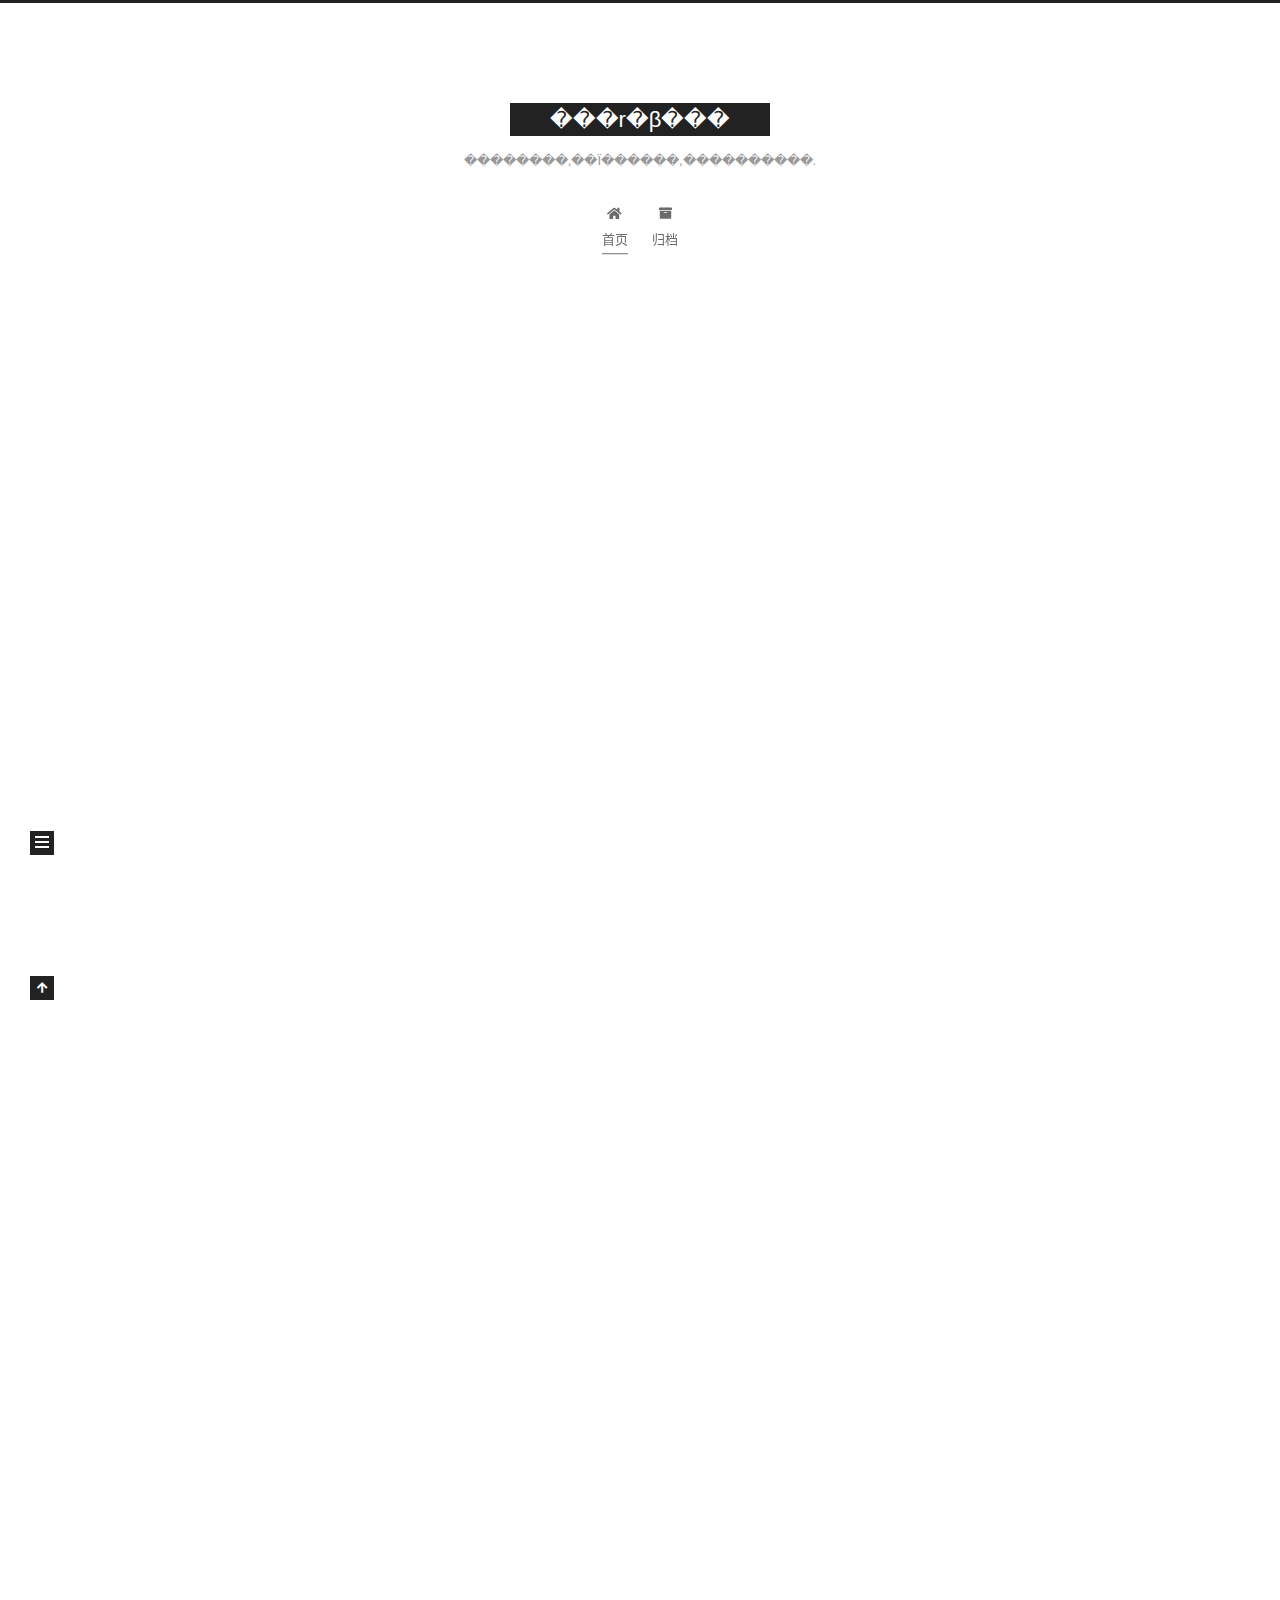
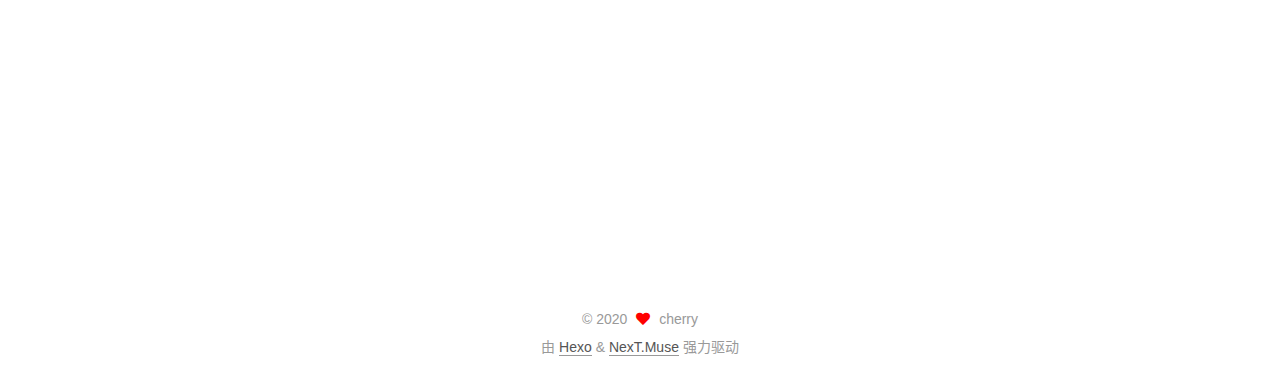
==== index.html @ 3ace40ff "Site updated: 2020-10-15 21:19:43" ====
<!DOCTYPE html>
<html lang="zh-CN">
<head>
  <meta charset="UTF-8">
<meta name="viewport" content="width=device-width, initial-scale=1, maximum-scale=2">
<meta name="theme-color" content="#222">
<meta name="generator" content="Hexo 5.2.0">
  <link rel="apple-touch-icon" sizes="180x180" href="/images/apple-touch-icon-next.png">
  <link rel="icon" type="image/png" sizes="32x32" href="/images/favicon-32x32-next.png">
  <link rel="icon" type="image/png" sizes="16x16" href="/images/favicon-16x16-next.png">
  <link rel="mask-icon" href="/images/logo.svg" color="#222">

<link rel="stylesheet" href="/css/main.css">


<link rel="stylesheet" href="/lib/font-awesome/css/all.min.css">

<script id="hexo-configurations">
    var NexT = window.NexT || {};
    var CONFIG = {"hostname":"example.com","root":"/","scheme":"Muse","version":"7.8.0","exturl":false,"sidebar":{"position":"left","display":"post","padding":18,"offset":12,"onmobile":false},"copycode":{"enable":false,"show_result":false,"style":null},"back2top":{"enable":true,"sidebar":false,"scrollpercent":false},"bookmark":{"enable":false,"color":"#222","save":"auto"},"fancybox":false,"mediumzoom":false,"lazyload":false,"pangu":false,"comments":{"style":"tabs","active":null,"storage":true,"lazyload":false,"nav":null},"algolia":{"hits":{"per_page":10},"labels":{"input_placeholder":"Search for Posts","hits_empty":"We didn't find any results for the search: ${query}","hits_stats":"${hits} results found in ${time} ms"}},"localsearch":{"enable":false,"trigger":"auto","top_n_per_article":1,"unescape":false,"preload":false},"motion":{"enable":true,"async":false,"transition":{"post_block":"fadeIn","post_header":"slideDownIn","post_body":"slideDownIn","coll_header":"slideLeftIn","sidebar":"slideUpIn"}}};
  </script>

  <meta name="description" content="Ը��������ʱ�ⲻ�ٿ�ή,������֮ʱ����һ��.">
<meta property="og:type" content="website">
<meta property="og:title" content="���r�β���">
<meta property="og:url" content="http://example.com/index.html">
<meta property="og:site_name" content="���r�β���">
<meta property="og:description" content="Ը��������ʱ�ⲻ�ٿ�ή,������֮ʱ����һ��.">
<meta property="og:locale" content="zh_CN">
<meta property="article:author" content="cherry">
<meta name="twitter:card" content="summary">

<link rel="canonical" href="http://example.com/">


<script id="page-configurations">
  // https://hexo.io/docs/variables.html
  CONFIG.page = {
    sidebar: "",
    isHome : true,
    isPost : false,
    lang   : 'zh-CN'
  };
</script>

  <title>���r�β���</title>
  






  <noscript>
  <style>
  .use-motion .brand,
  .use-motion .menu-item,
  .sidebar-inner,
  .use-motion .post-block,
  .use-motion .pagination,
  .use-motion .comments,
  .use-motion .post-header,
  .use-motion .post-body,
  .use-motion .collection-header { opacity: initial; }

  .use-motion .site-title,
  .use-motion .site-subtitle {
    opacity: initial;
    top: initial;
  }

  .use-motion .logo-line-before i { left: initial; }
  .use-motion .logo-line-after i { right: initial; }
  </style>
</noscript>

</head>

<body itemscope itemtype="http://schema.org/WebPage">
  <div class="container use-motion">
    <div class="headband"></div>

    <header class="header" itemscope itemtype="http://schema.org/WPHeader">
      <div class="header-inner"><div class="site-brand-container">
  <div class="site-nav-toggle">
    <div class="toggle" aria-label="切换导航栏">
      <span class="toggle-line toggle-line-first"></span>
      <span class="toggle-line toggle-line-middle"></span>
      <span class="toggle-line toggle-line-last"></span>
    </div>
  </div>

  <div class="site-meta">

    <a href="/" class="brand" rel="start">
      <span class="logo-line-before"><i></i></span>
      <h1 class="site-title">���r�β���</h1>
      <span class="logo-line-after"><i></i></span>
    </a>
      <p class="site-subtitle" itemprop="description">��������,��Ϊ������,����������.</p>
  </div>

  <div class="site-nav-right">
    <div class="toggle popup-trigger">
    </div>
  </div>
</div>




<nav class="site-nav">
  <ul id="menu" class="main-menu menu">
        <li class="menu-item menu-item-home">

    <a href="/" rel="section"><i class="fa fa-home fa-fw"></i>首页</a>

  </li>
        <li class="menu-item menu-item-archives">

    <a href="/archives/" rel="section"><i class="fa fa-archive fa-fw"></i>归档</a>

  </li>
  </ul>
</nav>




</div>
    </header>

    
  <div class="back-to-top">
    <i class="fa fa-arrow-up"></i>
    <span>0%</span>
  </div>


    <main class="main">
      <div class="main-inner">
        <div class="content-wrap">
          

          <div class="content index posts-expand">
            
      
  
  
  <article itemscope itemtype="http://schema.org/Article" class="post-block" lang="zh-CN">
    <link itemprop="mainEntityOfPage" href="http://example.com/2020/10/15/my-first-blog/">

    <span hidden itemprop="author" itemscope itemtype="http://schema.org/Person">
      <meta itemprop="image" content="/images/avatar.gif">
      <meta itemprop="name" content="cherry">
      <meta itemprop="description" content="Ը��������ʱ�ⲻ�ٿ�ή,������֮ʱ����һ��.">
    </span>

    <span hidden itemprop="publisher" itemscope itemtype="http://schema.org/Organization">
      <meta itemprop="name" content="���r�β���">
    </span>
      <header class="post-header">
        <h2 class="post-title" itemprop="name headline">
          
            <a href="/2020/10/15/my-first-blog/" class="post-title-link" itemprop="url">my first blog</a>
        </h2>

        <div class="post-meta">
            <span class="post-meta-item">
              <span class="post-meta-item-icon">
                <i class="far fa-calendar"></i>
              </span>
              <span class="post-meta-item-text">发表于</span>
              

              <time title="创建时间：2020-10-15 17:58:26 / 修改时间：18:12:22" itemprop="dateCreated datePublished" datetime="2020-10-15T17:58:26+08:00">2020-10-15</time>
            </span>

          

        </div>
      </header>

    
    
    
    <div class="post-body" itemprop="articleBody">

      
          <p>第一章<br>内容</p>
<p>第二章<br>内容</p>

      
    </div>

    
    
    
      <footer class="post-footer">
        <div class="post-eof"></div>
      </footer>
  </article>
  
  
  

      
  
  
  <article itemscope itemtype="http://schema.org/Article" class="post-block" lang="zh-CN">
    <link itemprop="mainEntityOfPage" href="http://example.com/2020/10/15/hello-world/">

    <span hidden itemprop="author" itemscope itemtype="http://schema.org/Person">
      <meta itemprop="image" content="/images/avatar.gif">
      <meta itemprop="name" content="cherry">
      <meta itemprop="description" content="Ը��������ʱ�ⲻ�ٿ�ή,������֮ʱ����һ��.">
    </span>

    <span hidden itemprop="publisher" itemscope itemtype="http://schema.org/Organization">
      <meta itemprop="name" content="���r�β���">
    </span>
      <header class="post-header">
        <h2 class="post-title" itemprop="name headline">
          
            <a href="/2020/10/15/hello-world/" class="post-title-link" itemprop="url">Hello World</a>
        </h2>

        <div class="post-meta">
            <span class="post-meta-item">
              <span class="post-meta-item-icon">
                <i class="far fa-calendar"></i>
              </span>
              <span class="post-meta-item-text">发表于</span>

              <time title="创建时间：2020-10-15 17:51:59" itemprop="dateCreated datePublished" datetime="2020-10-15T17:51:59+08:00">2020-10-15</time>
            </span>

          

        </div>
      </header>

    
    
    
    <div class="post-body" itemprop="articleBody">

      
          <p>Welcome to <a target="_blank" rel="noopener" href="https://hexo.io/">Hexo</a>! This is your very first post. Check <a target="_blank" rel="noopener" href="https://hexo.io/docs/">documentation</a> for more info. If you get any problems when using Hexo, you can find the answer in <a target="_blank" rel="noopener" href="https://hexo.io/docs/troubleshooting.html">troubleshooting</a> or you can ask me on <a target="_blank" rel="noopener" href="https://github.com/hexojs/hexo/issues">GitHub</a>.</p>
<h2 id="Quick-Start"><a href="#Quick-Start" class="headerlink" title="Quick Start"></a>Quick Start</h2><h3 id="Create-a-new-post"><a href="#Create-a-new-post" class="headerlink" title="Create a new post"></a>Create a new post</h3><figure class="highlight bash"><table><tr><td class="gutter"><pre><span class="line">1</span><br></pre></td><td class="code"><pre><span class="line">$ hexo new <span class="string">&quot;My New Post&quot;</span></span><br></pre></td></tr></table></figure>

<p>More info: <a target="_blank" rel="noopener" href="https://hexo.io/docs/writing.html">Writing</a></p>
<h3 id="Run-server"><a href="#Run-server" class="headerlink" title="Run server"></a>Run server</h3><figure class="highlight bash"><table><tr><td class="gutter"><pre><span class="line">1</span><br></pre></td><td class="code"><pre><span class="line">$ hexo server</span><br></pre></td></tr></table></figure>

<p>More info: <a target="_blank" rel="noopener" href="https://hexo.io/docs/server.html">Server</a></p>
<h3 id="Generate-static-files"><a href="#Generate-static-files" class="headerlink" title="Generate static files"></a>Generate static files</h3><figure class="highlight bash"><table><tr><td class="gutter"><pre><span class="line">1</span><br></pre></td><td class="code"><pre><span class="line">$ hexo generate</span><br></pre></td></tr></table></figure>

<p>More info: <a target="_blank" rel="noopener" href="https://hexo.io/docs/generating.html">Generating</a></p>
<h3 id="Deploy-to-remote-sites"><a href="#Deploy-to-remote-sites" class="headerlink" title="Deploy to remote sites"></a>Deploy to remote sites</h3><figure class="highlight bash"><table><tr><td class="gutter"><pre><span class="line">1</span><br></pre></td><td class="code"><pre><span class="line">$ hexo deploy</span><br></pre></td></tr></table></figure>

<p>More info: <a target="_blank" rel="noopener" href="https://hexo.io/docs/one-command-deployment.html">Deployment</a></p>

      
    </div>

    
    
    
      <footer class="post-footer">
        <div class="post-eof"></div>
      </footer>
  </article>
  
  
  


  



          </div>
          

<script>
  window.addEventListener('tabs:register', () => {
    let { activeClass } = CONFIG.comments;
    if (CONFIG.comments.storage) {
      activeClass = localStorage.getItem('comments_active') || activeClass;
    }
    if (activeClass) {
      let activeTab = document.querySelector(`a[href="#comment-${activeClass}"]`);
      if (activeTab) {
        activeTab.click();
      }
    }
  });
  if (CONFIG.comments.storage) {
    window.addEventListener('tabs:click', event => {
      if (!event.target.matches('.tabs-comment .tab-content .tab-pane')) return;
      let commentClass = event.target.classList[1];
      localStorage.setItem('comments_active', commentClass);
    });
  }
</script>

        </div>
          
  
  <div class="toggle sidebar-toggle">
    <span class="toggle-line toggle-line-first"></span>
    <span class="toggle-line toggle-line-middle"></span>
    <span class="toggle-line toggle-line-last"></span>
  </div>

  <aside class="sidebar">
    <div class="sidebar-inner">

      <ul class="sidebar-nav motion-element">
        <li class="sidebar-nav-toc">
          文章目录
        </li>
        <li class="sidebar-nav-overview">
          站点概览
        </li>
      </ul>

      <!--noindex-->
      <div class="post-toc-wrap sidebar-panel">
      </div>
      <!--/noindex-->

      <div class="site-overview-wrap sidebar-panel">
        <div class="site-author motion-element" itemprop="author" itemscope itemtype="http://schema.org/Person">
  <p class="site-author-name" itemprop="name">cherry</p>
  <div class="site-description" itemprop="description">Ը��������ʱ�ⲻ�ٿ�ή,������֮ʱ����һ��.</div>
</div>
<div class="site-state-wrap motion-element">
  <nav class="site-state">
      <div class="site-state-item site-state-posts">
          <a href="/archives/">
        
          <span class="site-state-item-count">2</span>
          <span class="site-state-item-name">日志</span>
        </a>
      </div>
  </nav>
</div>



      </div>

    </div>
  </aside>
  <div id="sidebar-dimmer"></div>


      </div>
    </main>

    <footer class="footer">
      <div class="footer-inner">
        

        

<div class="copyright">
  
  &copy; 
  <span itemprop="copyrightYear">2020</span>
  <span class="with-love">
    <i class="fa fa-heart"></i>
  </span>
  <span class="author" itemprop="copyrightHolder">cherry</span>
</div>
  <div class="powered-by">由 <a href="https://hexo.io/" class="theme-link" rel="noopener" target="_blank">Hexo</a> & <a href="https://muse.theme-next.org/" class="theme-link" rel="noopener" target="_blank">NexT.Muse</a> 强力驱动
  </div>

        








      </div>
    </footer>
  </div>

  
  <script src="/lib/anime.min.js"></script>
  <script src="/lib/velocity/velocity.min.js"></script>
  <script src="/lib/velocity/velocity.ui.min.js"></script>

<script src="/js/utils.js"></script>

<script src="/js/motion.js"></script>


<script src="/js/schemes/muse.js"></script>


<script src="/js/next-boot.js"></script>




  















  

  

</body>
</html>
---- css/main.css ----
:root {
  --body-bg-color: #fff;
  --content-bg-color: #fff;
  --card-bg-color: #f5f5f5;
  --text-color: #555;
  --blockquote-color: #666;
  --link-color: #555;
  --link-hover-color: #222;
  --brand-color: #fff;
  --brand-hover-color: #fff;
  --table-row-odd-bg-color: #f9f9f9;
  --table-row-hover-bg-color: #f5f5f5;
  --menu-item-bg-color: #f5f5f5;
  --btn-default-bg: #222;
  --btn-default-color: #fff;
  --btn-default-border-color: #222;
  --btn-default-hover-bg: #fff;
  --btn-default-hover-color: #222;
  --btn-default-hover-border-color: #222;
}
html {
  line-height: 1.15; /* 1 */
  -webkit-text-size-adjust: 100%; /* 2 */
}
body {
  margin: 0;
}
main {
  display: block;
}
h1 {
  font-size: 2em;
  margin: 0.67em 0;
}
hr {
  box-sizing: content-box; /* 1 */
  height: 0; /* 1 */
  overflow: visible; /* 2 */
}
pre {
  font-family: monospace, monospace; /* 1 */
  font-size: 1em; /* 2 */
}
a {
  background: transparent;
}
abbr[title] {
  border-bottom: none; /* 1 */
  text-decoration: underline; /* 2 */
  text-decoration: underline dotted; /* 2 */
}
b,
strong {
  font-weight: bolder;
}
code,
kbd,
samp {
  font-family: monospace, monospace; /* 1 */
  font-size: 1em; /* 2 */
}
small {
  font-size: 80%;
}
sub,
sup {
  font-size: 75%;
  line-height: 0;
  position: relative;
  vertical-align: baseline;
}
sub {
  bottom: -0.25em;
}
sup {
  top: -0.5em;
}
img {
  border-style: none;
}
button,
input,
optgroup,
select,
textarea {
  font-family: inherit; /* 1 */
  font-size: 100%; /* 1 */
  line-height: 1.15; /* 1 */
  margin: 0; /* 2 */
}
button,
input {
/* 1 */
  overflow: visible;
}
button,
select {
/* 1 */
  text-transform: none;
}
button,
[type='button'],
[type='reset'],
[type='submit'] {
  -webkit-appearance: button;
}
button::-moz-focus-inner,
[type='button']::-moz-focus-inner,
[type='reset']::-moz-focus-inner,
[type='submit']::-moz-focus-inner {
  border-style: none;
  padding: 0;
}
button:-moz-focusring,
[type='button']:-moz-focusring,
[type='reset']:-moz-focusring,
[type='submit']:-moz-focusring {
  outline: 1px dotted ButtonText;
}
fieldset {
  padding: 0.35em 0.75em 0.625em;
}
legend {
  box-sizing: border-box; /* 1 */
  color: inherit; /* 2 */
  display: table; /* 1 */
  max-width: 100%; /* 1 */
  padding: 0; /* 3 */
  white-space: normal; /* 1 */
}
progress {
  vertical-align: baseline;
}
textarea {
  overflow: auto;
}
[type='checkbox'],
[type='radio'] {
  box-sizing: border-box; /* 1 */
  padding: 0; /* 2 */
}
[type='number']::-webkit-inner-spin-button,
[type='number']::-webkit-outer-spin-button {
  height: auto;
}
[type='search'] {
  outline-offset: -2px; /* 2 */
  -webkit-appearance: textfield; /* 1 */
}
[type='search']::-webkit-search-decoration {
  -webkit-appearance: none;
}
::-webkit-file-upload-button {
  font: inherit; /* 2 */
  -webkit-appearance: button; /* 1 */
}
details {
  display: block;
}
summary {
  display: list-item;
}
template {
  display: none;
}
[hidden] {
  display: none;
}
::selection {
  background: #262a30;
  color: #eee;
}
html,
body {
  height: 100%;
}
body {
  background: var(--body-bg-color);
  color: var(--text-color);
  font-family: 'Lato', "PingFang SC", "Microsoft YaHei", sans-serif;
  font-size: 1em;
  line-height: 2;
}
@media (max-width: 991px) {
  body {
    padding-left: 0 !important;
    padding-right: 0 !important;
  }
}
h1,
h2,
h3,
h4,
h5,
h6 {
  font-family: 'Lato', "PingFang SC", "Microsoft YaHei", sans-serif;
  font-weight: bold;
  line-height: 1.5;
  margin: 20px 0 15px;
}
h1 {
  font-size: 1.5em;
}
h2 {
  font-size: 1.375em;
}
h3 {
  font-size: 1.25em;
}
h4 {
  font-size: 1.125em;
}
h5 {
  font-size: 1em;
}
h6 {
  font-size: 0.875em;
}
p {
  margin: 0 0 20px 0;
}
a,
span.exturl {
  border-bottom: 1px solid #999;
  color: var(--link-color);
  outline: 0;
  text-decoration: none;
  overflow-wrap: break-word;
  word-wrap: break-word;
  cursor: pointer;
}
a:hover,
span.exturl:hover {
  border-bottom-color: var(--link-hover-color);
  color: var(--link-hover-color);
}
iframe,
img,
video {
  display: block;
  margin-left: auto;
  margin-right: auto;
  max-width: 100%;
}
hr {
  background-image: repeating-linear-gradient(-45deg, #ddd, #ddd 4px, transparent 4px, transparent 8px);
  border: 0;
  height: 3px;
  margin: 40px 0;
}
blockquote {
  border-left: 4px solid #ddd;
  color: var(--blockquote-color);
  margin: 0;
  padding: 0 15px;
}
blockquote cite::before {
  content: '-';
  padding: 0 5px;
}
dt {
  font-weight: bold;
}
dd {
  margin: 0;
  padding: 0;
}
kbd {
  background-color: #f5f5f5;
  background-image: linear-gradient(#eee, #fff, #eee);
  border: 1px solid #ccc;
  border-radius: 0.2em;
  box-shadow: 0.1em 0.1em 0.2em rgba(0,0,0,0.1);
  color: #555;
  font-family: inherit;
  padding: 0.1em 0.3em;
  white-space: nowrap;
}
.table-container {
  overflow: auto;
}
table {
  border-collapse: collapse;
  border-spacing: 0;
  font-size: 0.875em;
  margin: 0 0 20px 0;
  width: 100%;
}
tbody tr:nth-of-type(odd) {
  background: var(--table-row-odd-bg-color);
}
tbody tr:hover {
  background: var(--table-row-hover-bg-color);
}
caption,
th,
td {
  font-weight: normal;
  padding: 8px;
  vertical-align: middle;
}
th,
td {
  border: 1px solid #ddd;
  border-bottom: 3px solid #ddd;
}
th {
  font-weight: 700;
  padding-bottom: 10px;
}
td {
  border-bottom-width: 1px;
}
.btn {
  background: var(--btn-default-bg);
  border: 2px solid var(--btn-default-border-color);
  border-radius: 0;
  color: var(--btn-default-color);
  display: inline-block;
  font-size: 0.875em;
  line-height: 2;
  padding: 0 20px;
  text-decoration: none;
  transition-property: background-color;
  transition-delay: 0s;
  transition-duration: 0.2s;
  transition-timing-function: ease-in-out;
}
.btn:hover {
  background: var(--btn-default-hover-bg);
  border-color: var(--btn-default-hover-border-color);
  color: var(--btn-default-hover-color);
}
.btn + .btn {
  margin: 0 0 8px 8px;
}
.btn .fa-fw {
  text-align: left;
  width: 1.285714285714286em;
}
.toggle {
  line-height: 0;
}
.toggle .toggle-line {
  background: #fff;
  display: inline-block;
  height: 2px;
  left: 0;
  position: relative;
  top: 0;
  transition: all 0.4s;
  vertical-align: top;
  width: 100%;
}
.toggle .toggle-line:not(:first-child) {
  margin-top: 3px;
}
.toggle.toggle-arrow .toggle-line-first {
  left: 50%;
  top: 2px;
  transform: rotate(45deg);
  width: 50%;
}
.toggle.toggle-arrow .toggle-line-middle {
  left: 2px;
  width: 90%;
}
.toggle.toggle-arrow .toggle-line-last {
  left: 50%;
  top: -2px;
  transform: rotate(-45deg);
  width: 50%;
}
.toggle.toggle-close .toggle-line-first {
  transform: rotate(-45deg);
  top: 5px;
}
.toggle.toggle-close .toggle-line-middle {
  opacity: 0;
}
.toggle.toggle-close .toggle-line-last {
  transform: rotate(45deg);
  top: -5px;
}
.highlight,
pre {
  background: #f7f7f7;
  color: #4d4d4c;
  line-height: 1.6;
  margin: 0 auto 20px;
}
pre,
code {
  font-family: consolas, Menlo, monospace, "PingFang SC", "Microsoft YaHei";
}
code {
  background: #eee;
  border-radius: 3px;
  color: #555;
  padding: 2px 4px;
  overflow-wrap: break-word;
  word-wrap: break-word;
}
.highlight *::selection {
  background: #d6d6d6;
}
.highlight pre {
  border: 0;
  margin: 0;
  padding: 10px 0;
}
.highlight table {
  border: 0;
  margin: 0;
  width: auto;
}
.highlight td {
  border: 0;
  padding: 0;
}
.highlight figcaption {
  background: #eff2f3;
  color: #4d4d4c;
  display: flex;
  font-size: 0.875em;
  justify-content: space-between;
  line-height: 1.2;
  padding: 0.5em;
}
.highlight figcaption a {
  color: #4d4d4c;
}
.highlight figcaption a:hover {
  border-bottom-color: #4d4d4c;
}
.highlight .gutter {
  -moz-user-select: none;
  -ms-user-select: none;
  -webkit-user-select: none;
  user-select: none;
}
.highlight .gutter pre {
  background: #eff2f3;
  color: #869194;
  padding-left: 10px;
  padding-right: 10px;
  text-align: right;
}
.highlight .code pre {
  background: #f7f7f7;
  padding-left: 10px;
  width: 100%;
}
.gist table {
  width: auto;
}
.gist table td {
  border: 0;
}
pre {
  overflow: auto;
  padding: 10px;
}
pre code {
  background: none;
  color: #4d4d4c;
  font-size: 0.875em;
  padding: 0;
  text-shadow: none;
}
pre .deletion {
  background: #fdd;
}
pre .addition {
  background: #dfd;
}
pre .meta {
  color: #eab700;
  -moz-user-select: none;
  -ms-user-select: none;
  -webkit-user-select: none;
  user-select: none;
}
pre .comment {
  color: #8e908c;
}
pre .variable,
pre .attribute,
pre .tag,
pre .name,
pre .regexp,
pre .ruby .constant,
pre .xml .tag .title,
pre .xml .pi,
pre .xml .doctype,
pre .html .doctype,
pre .css .id,
pre .css .class,
pre .css .pseudo {
  color: #c82829;
}
pre .number,
pre .preprocessor,
pre .built_in,
pre .builtin-name,
pre .literal,
pre .params,
pre .constant,
pre .command {
  color: #f5871f;
}
pre .ruby .class .title,
pre .css .rules .attribute,
pre .string,
pre .symbol,
pre .value,
pre .inheritance,
pre .header,
pre .ruby .symbol,
pre .xml .cdata,
pre .special,
pre .formula {
  color: #718c00;
}
pre .title,
pre .css .hexcolor {
  color: #3e999f;
}
pre .function,
pre .python .decorator,
pre .python .title,
pre .ruby .function .title,
pre .ruby .title .keyword,
pre .perl .sub,
pre .javascript .title,
pre .coffeescript .title {
  color: #4271ae;
}
pre .keyword,
pre .javascript .function {
  color: #8959a8;
}
.blockquote-center {
  border-left: none;
  margin: 40px 0;
  padding: 0;
  position: relative;
  text-align: center;
}
.blockquote-center .fa {
  display: block;
  opacity: 0.6;
  position: absolute;
  width: 100%;
}
.blockquote-center .fa-quote-left {
  border-top: 1px solid #ccc;
  text-align: left;
  top: -20px;
}
.blockquote-center .fa-quote-right {
  border-bottom: 1px solid #ccc;
  text-align: right;
  bottom: -20px;
}
.blockquote-center p,
.blockquote-center div {
  text-align: center;
}
.post-body .group-picture img {
  margin: 0 auto;
  padding: 0 3px;
}
.group-picture-row {
  margin-bottom: 6px;
  overflow: hidden;
}
.group-picture-column {
  float: left;
  margin-bottom: 10px;
}
.post-body .label {
  color: #555;
  display: inline;
  padding: 0 2px;
}
.post-body .label.default {
  background: #f0f0f0;
}
.post-body .label.primary {
  background: #efe6f7;
}
.post-body .label.info {
  background: #e5f2f8;
}
.post-body .label.success {
  background: #e7f4e9;
}
.post-body .label.warning {
  background: #fcf6e1;
}
.post-body .label.danger {
  background: #fae8eb;
}
.post-body .tabs {
  margin-bottom: 20px;
}
.post-body .tabs,
.tabs-comment {
  display: block;
  padding-top: 10px;
  position: relative;
}
.post-body .tabs ul.nav-tabs,
.tabs-comment ul.nav-tabs {
  display: flex;
  flex-wrap: wrap;
  margin: 0;
  margin-bottom: -1px;
  padding: 0;
}
@media (max-width: 413px) {
  .post-body .tabs ul.nav-tabs,
  .tabs-comment ul.nav-tabs {
    display: block;
    margin-bottom: 5px;
  }
}
.post-body .tabs ul.nav-tabs li.tab,
.tabs-comment ul.nav-tabs li.tab {
  border-bottom: 1px solid #ddd;
  border-left: 1px solid transparent;
  border-right: 1px solid transparent;
  border-top: 3px solid transparent;
  flex-grow: 1;
  list-style-type: none;
  border-radius: 0 0 0 0;
}
@media (max-width: 413px) {
  .post-body .tabs ul.nav-tabs li.tab,
  .tabs-comment ul.nav-tabs li.tab {
    border-bottom: 1px solid transparent;
    border-left: 3px solid transparent;
    border-right: 1px solid transparent;
    border-top: 1px solid transparent;
  }
}
@media (max-width: 413px) {
  .post-body .tabs ul.nav-tabs li.tab,
  .tabs-comment ul.nav-tabs li.tab {
    border-radius: 0;
  }
}
.post-body .tabs ul.nav-tabs li.tab a,
.tabs-comment ul.nav-tabs li.tab a {
  border-bottom: initial;
  display: block;
  line-height: 1.8;
  outline: 0;
  padding: 0.25em 0.75em;
  text-align: center;
  transition-delay: 0s;
  transition-duration: 0.2s;
  transition-timing-function: ease-out;
}
.post-body .tabs ul.nav-tabs li.tab a i,
.tabs-comment ul.nav-tabs li.tab a i {
  width: 1.285714285714286em;
}
.post-body .tabs ul.nav-tabs li.tab.active,
.tabs-comment ul.nav-tabs li.tab.active {
  border-bottom: 1px solid transparent;
  border-left: 1px solid #ddd;
  border-right: 1px solid #ddd;
  border-top: 3px solid #fc6423;
}
@media (max-width: 413px) {
  .post-body .tabs ul.nav-tabs li.tab.active,
  .tabs-comment ul.nav-tabs li.tab.active {
    border-bottom: 1px solid #ddd;
    border-left: 3px solid #fc6423;
    border-right: 1px solid #ddd;
    border-top: 1px solid #ddd;
  }
}
.post-body .tabs ul.nav-tabs li.tab.active a,
.tabs-comment ul.nav-tabs li.tab.active a {
  color: var(--link-color);
  cursor: default;
}
.post-body .tabs .tab-content .tab-pane,
.tabs-comment .tab-content .tab-pane {
  border: 1px solid #ddd;
  border-top: 0;
  padding: 20px 20px 0 20px;
  border-radius: 0;
}
.post-body .tabs .tab-content .tab-pane:not(.active),
.tabs-comment .tab-content .tab-pane:not(.active) {
  display: none;
}
.post-body .tabs .tab-content .tab-pane.active,
.tabs-comment .tab-content .tab-pane.active {
  display: block;
}
.post-body .tabs .tab-content .tab-pane.active:nth-of-type(1),
.tabs-comment .tab-content .tab-pane.active:nth-of-type(1) {
  border-radius: 0 0 0 0;
}
@media (max-width: 413px) {
  .post-body .tabs .tab-content .tab-pane.active:nth-of-type(1),
  .tabs-comment .tab-content .tab-pane.active:nth-of-type(1) {
    border-radius: 0;
  }
}
.post-body .note {
  border-radius: 3px;
  margin-bottom: 20px;
  padding: 1em;
  position: relative;
  border: 1px solid #eee;
  border-left-width: 5px;
}
.post-body .note h2,
.post-body .note h3,
.post-body .note h4,
.post-body .note h5,
.post-body .note h6 {
  margin-top: 0;
  border-bottom: initial;
  margin-bottom: 0;
  padding-top: 0;
}
.post-body .note p:first-child,
.post-body .note ul:first-child,
.post-body .note ol:first-child,
.post-body .note table:first-child,
.post-body .note pre:first-child,
.post-body .note blockquote:first-child,
.post-body .note img:first-child {
  margin-top: 0;
}
.post-body .note p:last-child,
.post-body .note ul:last-child,
.post-body .note ol:last-child,
.post-body .note table:last-child,
.post-body .note pre:last-child,
.post-body .note blockquote:last-child,
.post-body .note img:last-child {
  margin-bottom: 0;
}
.post-body .note.default {
  border-left-color: #777;
}
.post-body .note.default h2,
.post-body .note.default h3,
.post-body .note.default h4,
.post-body .note.default h5,
.post-body .note.default h6 {
  color: #777;
}
.post-body .note.primary {
  border-left-color: #6f42c1;
}
.post-body .note.primary h2,
.post-body .note.primary h3,
.post-body .note.primary h4,
.post-body .note.primary h5,
.post-body .note.primary h6 {
  color: #6f42c1;
}
.post-body .note.info {
  border-left-color: #428bca;
}
.post-body .note.info h2,
.post-body .note.info h3,
.post-body .note.info h4,
.post-body .note.info h5,
.post-body .note.info h6 {
  color: #428bca;
}
.post-body .note.success {
  border-left-color: #5cb85c;
}
.post-body .note.success h2,
.post-body .note.success h3,
.post-body .note.success h4,
.post-body .note.success h5,
.post-body .note.success h6 {
  color: #5cb85c;
}
.post-body .note.warning {
  border-left-color: #f0ad4e;
}
.post-body .note.warning h2,
.post-body .note.warning h3,
.post-body .note.warning h4,
.post-body .note.warning h5,
.post-body .note.warning h6 {
  color: #f0ad4e;
}
.post-body .note.danger {
  border-left-color: #d9534f;
}
.post-body .note.danger h2,
.post-body .note.danger h3,
.post-body .note.danger h4,
.post-body .note.danger h5,
.post-body .note.danger h6 {
  color: #d9534f;
}
.pagination .prev,
.pagination .next,
.pagination .page-number,
.pagination .space {
  display: inline-block;
  margin: 0 10px;
  padding: 0 11px;
  position: relative;
  top: -1px;
}
@media (max-width: 767px) {
  .pagination .prev,
  .pagination .next,
  .pagination .page-number,
  .pagination .space {
    margin: 0 5px;
  }
}
.pagination {
  border-top: 1px solid #eee;
  margin: 120px 0 0;
  text-align: center;
}
.pagination .prev,
.pagination .next,
.pagination .page-number {
  border-bottom: 0;
  border-top: 1px solid #eee;
  transition-property: border-color;
  transition-delay: 0s;
  transition-duration: 0.2s;
  transition-timing-function: ease-in-out;
}
.pagination .prev:hover,
.pagination .next:hover,
.pagination .page-number:hover {
  border-top-color: #222;
}
.pagination .space {
  margin: 0;
  padding: 0;
}
.pagination .prev {
  margin-left: 0;
}
.pagination .next {
  margin-right: 0;
}
.pagination .page-number.current {
  background: #ccc;
  border-top-color: #ccc;
  color: #fff;
}
@media (max-width: 767px) {
  .pagination {
    border-top: none;
  }
  .pagination .prev,
  .pagination .next,
  .pagination .page-number {
    border-bottom: 1px solid #eee;
    border-top: 0;
    margin-bottom: 10px;
    padding: 0 10px;
  }
  .pagination .prev:hover,
  .pagination .next:hover,
  .pagination .page-number:hover {
    border-bottom-color: #222;
  }
}
.comments {
  margin-top: 60px;
  overflow: hidden;
}
.comment-button-group {
  display: flex;
  flex-wrap: wrap-reverse;
  justify-content: center;
  margin: 1em 0;
}
.comment-button-group .comment-button {
  margin: 0.1em 0.2em;
}
.comment-button-group .comment-button.active {
  background: var(--btn-default-hover-bg);
  border-color: var(--btn-default-hover-border-color);
  color: var(--btn-default-hover-color);
}
.comment-position {
  display: none;
}
.comment-position.active {
  display: block;
}
.tabs-comment {
  background: var(--content-bg-color);
  margin-top: 4em;
  padding-top: 0;
}
.tabs-comment .comments {
  border: 0;
  box-shadow: none;
  margin-top: 0;
  padding-top: 0;
}
.container {
  min-height: 100%;
  position: relative;
}
.main-inner {
  margin: 0 auto;
  width: 700px;
}
@media (min-width: 1200px) {
  .main-inner {
    width: 800px;
  }
}
@media (min-width: 1600px) {
  .main-inner {
    width: 900px;
  }
}
@media (max-width: 767px) {
  .content-wrap {
    padding: 0 20px;
  }
}
.header {
  background: transparent;
}
.header-inner {
  margin: 0 auto;
  width: 700px;
}
@media (min-width: 1200px) {
  .header-inner {
    width: 800px;
  }
}
@media (min-width: 1600px) {
  .header-inner {
    width: 900px;
  }
}
.site-brand-container {
  display: flex;
  flex-shrink: 0;
  padding: 0 10px;
}
.headband {
  background: #222;
  height: 3px;
}
.site-meta {
  flex-grow: 1;
  text-align: center;
}
@media (max-width: 767px) {
  .site-meta {
    text-align: center;
  }
}
.brand {
  border-bottom: none;
  color: var(--brand-color);
  display: inline-block;
  line-height: 1.375em;
  padding: 0 40px;
  position: relative;
}
.brand:hover {
  color: var(--brand-hover-color);
}
.site-title {
  font-family: 'Lato', "PingFang SC", "Microsoft YaHei", sans-serif;
  font-size: 1.375em;
  font-weight: normal;
  margin: 0;
}
.site-subtitle {
  color: #999;
  font-size: 0.8125em;
  margin: 10px 0;
}
.use-motion .brand {
  opacity: 0;
}
.use-motion .site-title,
.use-motion .site-subtitle,
.use-motion .custom-logo-image {
  opacity: 0;
  position: relative;
  top: -10px;
}
.site-nav-toggle,
.site-nav-right {
  display: none;
}
@media (max-width: 767px) {
  .site-nav-toggle,
  .site-nav-right {
    display: flex;
    flex-direction: column;
    justify-content: center;
  }
}
.site-nav-toggle .toggle,
.site-nav-right .toggle {
  color: var(--text-color);
  padding: 10px;
  width: 22px;
}
.site-nav-toggle .toggle .toggle-line,
.site-nav-right .toggle .toggle-line {
  background: var(--text-color);
  border-radius: 1px;
}
.site-nav {
  display: block;
}
@media (max-width: 767px) {
  .site-nav {
    clear: both;
    display: none;
  }
}
.site-nav.site-nav-on {
  display: block;
}
.menu {
  margin-top: 20px;
  padding-left: 0;
  text-align: center;
}
.menu-item {
  display: inline-block;
  list-style: none;
  margin: 0 10px;
}
@media (max-width: 767px) {
  .menu-item {
    display: block;
    margin-top: 10px;
  }
  .menu-item.menu-item-search {
    display: none;
  }
}
.menu-item a,
.menu-item span.exturl {
  border-bottom: 0;
  display: block;
  font-size: 0.8125em;
  transition-property: border-color;
  transition-delay: 0s;
  transition-duration: 0.2s;
  transition-timing-function: ease-in-out;
}
@media (hover: none) {
  .menu-item a:hover,
  .menu-item span.exturl:hover {
    border-bottom-color: transparent !important;
  }
}
.menu-item .fa,
.menu-item .fab,
.menu-item .far,
.menu-item .fas {
  margin-right: 8px;
}
.menu-item .badge {
  display: inline-block;
  font-weight: bold;
  line-height: 1;
  margin-left: 0.35em;
  margin-top: 0.35em;
  text-align: center;
  white-space: nowrap;
}
@media (max-width: 767px) {
  .menu-item .badge {
    float: right;
    margin-left: 0;
  }
}
.menu-item-active a,
.menu .menu-item a:hover,
.menu .menu-item span.exturl:hover {
  background: var(--menu-item-bg-color);
}
.use-motion .menu-item {
  opacity: 0;
}
.sidebar {
  background: #222;
  bottom: 0;
  box-shadow: inset 0 2px 6px #000;
  position: fixed;
  top: 0;
}
@media (max-width: 991px) {
  .sidebar {
    display: none;
  }
}
.sidebar-inner {
  color: #999;
  padding: 18px 10px;
  text-align: center;
}
.cc-license {
  margin-top: 10px;
  text-align: center;
}
.cc-license .cc-opacity {
  border-bottom: none;
  opacity: 0.7;
}
.cc-license .cc-opacity:hover {
  opacity: 0.9;
}
.cc-license img {
  display: inline-block;
}
.site-author-image {
  border: 2px solid #333;
  display: block;
  margin: 0 auto;
  max-width: 96px;
  padding: 2px;
}
.site-author-name {
  color: #f5f5f5;
  font-weight: normal;
  margin: 5px 0 0;
  text-align: center;
}
.site-description {
  color: #999;
  font-size: 1em;
  margin-top: 5px;
  text-align: center;
}
.links-of-author {
  margin-top: 15px;
}
.links-of-author a,
.links-of-author span.exturl {
  border-bottom-color: #555;
  display: inline-block;
  font-size: 0.8125em;
  margin-bottom: 10px;
  margin-right: 10px;
  vertical-align: middle;
}
.links-of-author a::before,
.links-of-author span.exturl::before {
  background: #c81653;
  border-radius: 50%;
  content: ' ';
  display: inline-block;
  height: 4px;
  margin-right: 3px;
  vertical-align: middle;
  width: 4px;
}
.sidebar-button {
  margin-top: 15px;
}
.sidebar-button a {
  border: 1px solid #fc6423;
  border-radius: 4px;
  color: #fc6423;
  display: inline-block;
  padding: 0 15px;
}
.sidebar-button a .fa,
.sidebar-button a .fab,
.sidebar-button a .far,
.sidebar-button a .fas {
  margin-right: 5px;
}
.sidebar-button a:hover {
  background: #fc6423;
  border: 1px solid #fc6423;
  color: #fff;
}
.sidebar-button a:hover .fa,
.sidebar-button a:hover .fab,
.sidebar-button a:hover .far,
.sidebar-button a:hover .fas {
  color: #fff;
}
.links-of-blogroll {
  font-size: 0.8125em;
  margin-top: 10px;
}
.links-of-blogroll-title {
  font-size: 0.875em;
  font-weight: 600;
  margin-top: 0;
}
.links-of-blogroll-list {
  list-style: none;
  margin: 0;
  padding: 0;
}
#sidebar-dimmer {
  display: none;
}
@media (max-width: 767px) {
  #sidebar-dimmer {
    background: #000;
    display: block;
    height: 100%;
    left: 100%;
    opacity: 0;
    position: fixed;
    top: 0;
    width: 100%;
    z-index: 1100;
  }
  .sidebar-active + #sidebar-dimmer {
    opacity: 0.7;
    transform: translateX(-100%);
    transition: opacity 0.5s;
  }
}
.sidebar-nav {
  margin: 0;
  padding-bottom: 20px;
  padding-left: 0;
}
.sidebar-nav li {
  border-bottom: 1px solid transparent;
  color: #666;
  cursor: pointer;
  display: inline-block;
  font-size: 0.875em;
}
.sidebar-nav li.sidebar-nav-overview {
  margin-left: 10px;
}
.sidebar-nav li:hover {
  color: #f5f5f5;
}
.sidebar-nav .sidebar-nav-active {
  border-bottom-color: #87daff;
  color: #87daff;
}
.sidebar-nav .sidebar-nav-active:hover {
  color: #87daff;
}
.sidebar-panel {
  display: none;
  overflow-x: hidden;
  overflow-y: auto;
}
.sidebar-panel-active {
  display: block;
}
.sidebar-toggle {
  background: #222;
  bottom: 45px;
  cursor: pointer;
  height: 14px;
  left: 30px;
  padding: 5px;
  position: fixed;
  width: 14px;
  z-index: 1300;
}
@media (max-width: 991px) {
  .sidebar-toggle {
    left: 20px;
    opacity: 0.8;
    display: none;
  }
}
.sidebar-toggle:hover .toggle-line {
  background: #87daff;
}
.post-toc {
  font-size: 0.875em;
}
.post-toc ol {
  list-style: none;
  margin: 0;
  padding: 0 2px 5px 10px;
  text-align: left;
}
.post-toc ol > ol {
  padding-left: 0;
}
.post-toc ol a {
  transition-property: all;
  transition-delay: 0s;
  transition-duration: 0.2s;
  transition-timing-function: ease-in-out;
}
.post-toc .nav-item {
  line-height: 1.8;
  overflow: hidden;
  text-overflow: ellipsis;
  white-space: nowrap;
}
.post-toc .nav .nav-child {
  display: none;
}
.post-toc .nav .active > .nav-child {
  display: block;
}
.post-toc .nav .active-current > .nav-child {
  display: block;
}
.post-toc .nav .active-current > .nav-child > .nav-item {
  display: block;
}
.post-toc .nav .active > a {
  border-bottom-color: #87daff;
  color: #87daff;
}
.post-toc .nav .active-current > a {
  color: #87daff;
}
.post-toc .nav .active-current > a:hover {
  color: #87daff;
}
.site-state {
  display: flex;
  justify-content: center;
  line-height: 1.4;
  margin-top: 10px;
  overflow: hidden;
  text-align: center;
  white-space: nowrap;
}
.site-state-item {
  padding: 0 15px;
}
.site-state-item:not(:first-child) {
  border-left: 1px solid #333;
}
.site-state-item a {
  border-bottom: none;
}
.site-state-item-count {
  display: block;
  font-size: 1.25em;
  font-weight: 600;
  text-align: center;
}
.site-state-item-name {
  color: inherit;
  font-size: 0.875em;
}
.footer {
  color: #999;
  font-size: 0.875em;
  padding: 20px 0;
}
.footer.footer-fixed {
  bottom: 0;
  left: 0;
  position: absolute;
  right: 0;
}
.footer-inner {
  box-sizing: border-box;
  margin: 0 auto;
  text-align: center;
  width: 700px;
}
@media (min-width: 1200px) {
  .footer-inner {
    width: 800px;
  }
}
@media (min-width: 1600px) {
  .footer-inner {
    width: 900px;
  }
}
.languages {
  display: inline-block;
  font-size: 1.125em;
  position: relative;
}
.languages .lang-select-label span {
  margin: 0 0.5em;
}
.languages .lang-select {
  height: 100%;
  left: 0;
  opacity: 0;
  position: absolute;
  top: 0;
  width: 100%;
}
.with-love {
  color: #ff0000;
  display: inline-block;
  margin: 0 5px;
}
.powered-by,
.theme-info {
  display: inline-block;
}
@-moz-keyframes iconAnimate {
  0%, 100% {
    transform: scale(1);
  }
  10%, 30% {
    transform: scale(0.9);
  }
  20%, 40%, 60%, 80% {
    transform: scale(1.1);
  }
  50%, 70% {
    transform: scale(1.1);
  }
}
@-webkit-keyframes iconAnimate {
  0%, 100% {
    transform: scale(1);
  }
  10%, 30% {
    transform: scale(0.9);
  }
  20%, 40%, 60%, 80% {
    transform: scale(1.1);
  }
  50%, 70% {
    transform: scale(1.1);
  }
}
@-o-keyframes iconAnimate {
  0%, 100% {
    transform: scale(1);
  }
  10%, 30% {
    transform: scale(0.9);
  }
  20%, 40%, 60%, 80% {
    transform: scale(1.1);
  }
  50%, 70% {
    transform: scale(1.1);
  }
}
@keyframes iconAnimate {
  0%, 100% {
    transform: scale(1);
  }
  10%, 30% {
    transform: scale(0.9);
  }
  20%, 40%, 60%, 80% {
    transform: scale(1.1);
  }
  50%, 70% {
    transform: scale(1.1);
  }
}
.back-to-top {
  font-size: 12px;
  text-align: center;
  transition-delay: 0s;
  transition-duration: 0.2s;
  transition-timing-function: ease-in-out;
}
.back-to-top {
  background: #222;
  bottom: -100px;
  box-sizing: border-box;
  color: #fff;
  cursor: pointer;
  left: 30px;
  opacity: 1;
  padding: 0 6px;
  position: fixed;
  transition-property: bottom;
  z-index: 1300;
  width: 24px;
}
.back-to-top span {
  display: none;
}
.back-to-top:hover {
  color: #87daff;
}
.back-to-top.back-to-top-on {
  bottom: 19px;
}
@media (max-width: 991px) {
  .back-to-top {
    left: 20px;
    opacity: 0.8;
  }
}
.post-body {
  font-family: 'Lato', "PingFang SC", "Microsoft YaHei", sans-serif;
  overflow-wrap: break-word;
  word-wrap: break-word;
}
@media (min-width: 1200px) {
  .post-body {
    font-size: 1.125em;
  }
}
.post-body .exturl .fa {
  font-size: 0.875em;
  margin-left: 4px;
}
.post-body .image-caption,
.post-body .figure .caption {
  color: #999;
  font-size: 0.875em;
  font-weight: bold;
  line-height: 1;
  margin: -20px auto 15px;
  text-align: center;
}
.post-sticky-flag {
  display: inline-block;
  transform: rotate(30deg);
}
.post-button {
  margin-top: 40px;
  text-align: center;
}
.use-motion .post-block,
.use-motion .pagination,
.use-motion .comments {
  opacity: 0;
}
.use-motion .post-header {
  opacity: 0;
}
.use-motion .post-body {
  opacity: 0;
}
.use-motion .collection-header {
  opacity: 0;
}
.posts-collapse {
  margin-left: 35px;
  position: relative;
}
@media (max-width: 767px) {
  .posts-collapse {
    margin-left: 0px;
    margin-right: 0px;
  }
}
.posts-collapse .collection-title {
  font-size: 1.125em;
  position: relative;
}
.posts-collapse .collection-title::before {
  background: #999;
  border: 1px solid #fff;
  border-radius: 50%;
  content: ' ';
  height: 10px;
  left: 0;
  margin-left: -6px;
  margin-top: -4px;
  position: absolute;
  top: 50%;
  width: 10px;
}
.posts-collapse .collection-year {
  font-size: 1.5em;
  font-weight: bold;
  margin: 60px 0;
  position: relative;
}
.posts-collapse .collection-year::before {
  background: #bbb;
  border-radius: 50%;
  content: ' ';
  height: 8px;
  left: 0;
  margin-left: -4px;
  margin-top: -4px;
  position: absolute;
  top: 50%;
  width: 8px;
}
.posts-collapse .collection-header {
  display: block;
  margin: 0 0 0 20px;
}
.posts-collapse .collection-header small {
  color: #bbb;
  margin-left: 5px;
}
.posts-collapse .post-header {
  border-bottom: 1px dashed #ccc;
  margin: 30px 0;
  padding-left: 15px;
  position: relative;
  transition-property: border;
  transition-delay: 0s;
  transition-duration: 0.2s;
  transition-timing-function: ease-in-out;
}
.posts-collapse .post-header::before {
  background: #bbb;
  border: 1px solid #fff;
  border-radius: 50%;
  content: ' ';
  height: 6px;
  left: 0;
  margin-left: -4px;
  position: absolute;
  top: 0.75em;
  transition-property: background;
  width: 6px;
  transition-delay: 0s;
  transition-duration: 0.2s;
  transition-timing-function: ease-in-out;
}
.posts-collapse .post-header:hover {
  border-bottom-color: #666;
}
.posts-collapse .post-header:hover::before {
  background: #222;
}
.posts-collapse .post-meta {
  display: inline;
  font-size: 0.75em;
  margin-right: 10px;
}
.posts-collapse .post-title {
  display: inline;
}
.posts-collapse .post-title a,
.posts-collapse .post-title span.exturl {
  border-bottom: none;
  color: var(--link-color);
}
.posts-collapse .post-title .fa-external-link-alt {
  font-size: 0.875em;
  margin-left: 5px;
}
.posts-collapse::before {
  background: #f5f5f5;
  content: ' ';
  height: 100%;
  left: 0;
  margin-left: -2px;
  position: absolute;
  top: 1.25em;
  width: 4px;
}
.post-eof {
  background: #ccc;
  height: 1px;
  margin: 80px auto 60px;
  text-align: center;
  width: 8%;
}
.post-block:last-of-type .post-eof {
  display: none;
}
.content {
  padding-top: 40px;
}
@media (min-width: 992px) {
  .post-body {
    text-align: justify;
  }
}
@media (max-width: 991px) {
  .post-body {
    text-align: justify;
  }
}
.post-body h1,
.post-body h2,
.post-body h3,
.post-body h4,
.post-body h5,
.post-body h6 {
  padding-top: 10px;
}
.post-body h1 .header-anchor,
.post-body h2 .header-anchor,
.post-body h3 .header-anchor,
.post-body h4 .header-anchor,
.post-body h5 .header-anchor,
.post-body h6 .header-anchor {
  border-bottom-style: none;
  color: #ccc;
  float: right;
  margin-left: 10px;
  visibility: hidden;
}
.post-body h1 .header-anchor:hover,
.post-body h2 .header-anchor:hover,
.post-body h3 .header-anchor:hover,
.post-body h4 .header-anchor:hover,
.post-body h5 .header-anchor:hover,
.post-body h6 .header-anchor:hover {
  color: inherit;
}
.post-body h1:hover .header-anchor,
.post-body h2:hover .header-anchor,
.post-body h3:hover .header-anchor,
.post-body h4:hover .header-anchor,
.post-body h5:hover .header-anchor,
.post-body h6:hover .header-anchor {
  visibility: visible;
}
.post-body iframe,
.post-body img,
.post-body video {
  margin-bottom: 20px;
}
.post-body .video-container {
  height: 0;
  margin-bottom: 20px;
  overflow: hidden;
  padding-top: 75%;
  position: relative;
  width: 100%;
}
.post-body .video-container iframe,
.post-body .video-container object,
.post-body .video-container embed {
  height: 100%;
  left: 0;
  margin: 0;
  position: absolute;
  top: 0;
  width: 100%;
}
.post-gallery {
  align-items: center;
  display: grid;
  grid-gap: 10px;
  grid-template-columns: 1fr 1fr 1fr;
  margin-bottom: 20px;
}
@media (max-width: 767px) {
  .post-gallery {
    grid-template-columns: 1fr 1fr;
  }
}
.post-gallery a {
  border: 0;
}
.post-gallery img {
  margin: 0;
}
.posts-expand .post-header {
  font-size: 1.125em;
}
.posts-expand .post-title {
  font-size: 1.5em;
  font-weight: normal;
  margin: initial;
  text-align: center;
  overflow-wrap: break-word;
  word-wrap: break-word;
}
.posts-expand .post-title-link {
  border-bottom: none;
  color: var(--link-color);
  display: inline-block;
  position: relative;
  vertical-align: top;
}
.posts-expand .post-title-link::before {
  background: var(--link-color);
  bottom: 0;
  content: '';
  height: 2px;
  left: 0;
  position: absolute;
  transform: scaleX(0);
  visibility: hidden;
  width: 100%;
  transition-delay: 0s;
  transition-duration: 0.2s;
  transition-timing-function: ease-in-out;
}
.posts-expand .post-title-link:hover::before {
  transform: scaleX(1);
  visibility: visible;
}
.posts-expand .post-title-link .fa-external-link-alt {
  font-size: 0.875em;
  margin-left: 5px;
}
.posts-expand .post-meta {
  color: #999;
  font-family: 'Lato', "PingFang SC", "Microsoft YaHei", sans-serif;
  font-size: 0.75em;
  margin: 3px 0 60px 0;
  text-align: center;
}
.posts-expand .post-meta .post-description {
  font-size: 0.875em;
  margin-top: 2px;
}
.posts-expand .post-meta time {
  border-bottom: 1px dashed #999;
  cursor: pointer;
}
.post-meta .post-meta-item + .post-meta-item::before {
  content: '|';
  margin: 0 0.5em;
}
.post-meta-divider {
  margin: 0 0.5em;
}
.post-meta-item-icon {
  margin-right: 3px;
}
@media (max-width: 991px) {
  .post-meta-item-icon {
    display: inline-block;
  }
}
@media (max-width: 991px) {
  .post-meta-item-text {
    display: none;
  }
}
.post-nav {
  border-top: 1px solid #eee;
  display: flex;
  justify-content: space-between;
  margin-top: 15px;
  padding: 10px 5px 0;
}
.post-nav-item {
  flex: 1;
}
.post-nav-item a {
  border-bottom: none;
  display: block;
  font-size: 0.875em;
  line-height: 1.6;
  position: relative;
}
.post-nav-item a:active {
  top: 2px;
}
.post-nav-item .fa {
  font-size: 0.75em;
}
.post-nav-item:first-child {
  margin-right: 15px;
}
.post-nav-item:first-child .fa {
  margin-right: 5px;
}
.post-nav-item:last-child {
  margin-left: 15px;
  text-align: right;
}
.post-nav-item:last-child .fa {
  margin-left: 5px;
}
.rtl.post-body p,
.rtl.post-body a,
.rtl.post-body h1,
.rtl.post-body h2,
.rtl.post-body h3,
.rtl.post-body h4,
.rtl.post-body h5,
.rtl.post-body h6,
.rtl.post-body li,
.rtl.post-body ul,
.rtl.post-body ol {
  direction: rtl;
  font-family: UKIJ Ekran;
}
.rtl.post-title {
  font-family: UKIJ Ekran;
}
.post-tags {
  margin-top: 40px;
  text-align: center;
}
.post-tags a {
  display: inline-block;
  font-size: 0.8125em;
}
.post-tags a:not(:last-child) {
  margin-right: 10px;
}
.post-widgets {
  border-top: 1px solid #eee;
  margin-top: 15px;
  text-align: center;
}
.wp_rating {
  height: 20px;
  line-height: 20px;
  margin-top: 10px;
  padding-top: 6px;
  text-align: center;
}
.social-like {
  display: flex;
  font-size: 0.875em;
  justify-content: center;
  text-align: center;
}
.reward-container {
  margin: 20px auto;
  padding: 10px 0;
  text-align: center;
  width: 90%;
}
.reward-container button {
  background: transparent;
  border: 1px solid #fc6423;
  border-radius: 0;
  color: #fc6423;
  cursor: pointer;
  line-height: 2;
  outline: 0;
  padding: 0 15px;
  vertical-align: text-top;
}
.reward-container button:hover {
  background: #fc6423;
  border: 1px solid transparent;
  color: #fa9366;
}
#qr {
  padding-top: 20px;
}
#qr a {
  border: 0;
}
#qr img {
  display: inline-block;
  margin: 0.8em 2em 0 2em;
  max-width: 100%;
  width: 180px;
}
#qr p {
  text-align: center;
}
.category-all-page .category-all-title {
  text-align: center;
}
.category-all-page .category-all {
  margin-top: 20px;
}
.category-all-page .category-list {
  list-style: none;
  margin: 0;
  padding: 0;
}
.category-all-page .category-list-item {
  margin: 5px 10px;
}
.category-all-page .category-list-count {
  color: #bbb;
}
.category-all-page .category-list-count::before {
  content: ' (';
  display: inline;
}
.category-all-page .category-list-count::after {
  content: ') ';
  display: inline;
}
.category-all-page .category-list-child {
  padding-left: 10px;
}
.event-list {
  padding: 0;
}
.event-list hr {
  background: #222;
  margin: 20px 0 45px 0;
}
.event-list hr::after {
  background: #222;
  color: #fff;
  content: 'NOW';
  display: inline-block;
  font-weight: bold;
  padding: 0 5px;
  text-align: right;
}
.event-list .event {
  background: #222;
  margin: 20px 0;
  min-height: 40px;
  padding: 15px 0 15px 10px;
}
.event-list .event .event-summary {
  color: #fff;
  margin: 0;
  padding-bottom: 3px;
}
.event-list .event .event-summary::before {
  animation: dot-flash 1s alternate infinite ease-in-out;
  color: #fff;
  content: '\f111';
  display: inline-block;
  font-size: 10px;
  margin-right: 25px;
  vertical-align: middle;
  font-family: 'Font Awesome 5 Free';
  font-weight: 900;
}
.event-list .event .event-relative-time {
  color: #bbb;
  display: inline-block;
  font-size: 12px;
  font-weight: normal;
  padding-left: 12px;
}
.event-list .event .event-details {
  color: #fff;
  display: block;
  line-height: 18px;
  margin-left: 56px;
  padding-bottom: 6px;
  padding-top: 3px;
  text-indent: -24px;
}
.event-list .event .event-details::before {
  color: #fff;
  display: inline-block;
  margin-right: 9px;
  text-align: center;
  text-indent: 0;
  width: 14px;
  font-family: 'Font Awesome 5 Free';
  font-weight: 900;
}
.event-list .event .event-details.event-location::before {
  content: '\f041';
}
.event-list .event .event-details.event-duration::before {
  content: '\f017';
}
.event-list .event-past {
  background: #f5f5f5;
}
.event-list .event-past .event-summary,
.event-list .event-past .event-details {
  color: #bbb;
  opacity: 0.9;
}
.event-list .event-past .event-summary::before,
.event-list .event-past .event-details::before {
  animation: none;
  color: #bbb;
}
@-moz-keyframes dot-flash {
  from {
    opacity: 1;
    transform: scale(1);
  }
  to {
    opacity: 0;
    transform: scale(0.8);
  }
}
@-webkit-keyframes dot-flash {
  from {
    opacity: 1;
    transform: scale(1);
  }
  to {
    opacity: 0;
    transform: scale(0.8);
  }
}
@-o-keyframes dot-flash {
  from {
    opacity: 1;
    transform: scale(1);
  }
  to {
    opacity: 0;
    transform: scale(0.8);
  }
}
@keyframes dot-flash {
  from {
    opacity: 1;
    transform: scale(1);
  }
  to {
    opacity: 0;
    transform: scale(0.8);
  }
}
ul.breadcrumb {
  font-size: 0.75em;
  list-style: none;
  margin: 1em 0;
  padding: 0 2em;
  text-align: center;
}
ul.breadcrumb li {
  display: inline;
}
ul.breadcrumb li + li::before {
  content: '/\00a0';
  font-weight: normal;
  padding: 0.5em;
}
ul.breadcrumb li + li:last-child {
  font-weight: bold;
}
.tag-cloud {
  text-align: center;
}
.tag-cloud a {
  display: inline-block;
  margin: 10px;
}
.tag-cloud a:hover {
  color: var(--link-hover-color) !important;
}
@media (max-width: 767px) {
  .header-inner,
  .main-inner,
  .footer-inner {
    width: auto;
  }
}
.header-inner {
  padding-top: 100px;
}
@media (max-width: 767px) {
  .header-inner {
    padding-top: 50px;
  }
}
.main-inner {
  padding-bottom: 60px;
}
.content {
  padding-top: 70px;
}
@media (max-width: 767px) {
  .content {
    padding-top: 35px;
  }
}
embed {
  display: block;
  margin: 0 auto 25px auto;
}
.custom-logo .site-meta-headline {
  text-align: center;
}
.custom-logo .site-title {
  color: #222;
  margin: 10px auto 0;
}
.custom-logo .site-title a {
  border: 0;
}
.custom-logo-image {
  background: #fff;
  margin: 0 auto;
  max-width: 150px;
  padding: 5px;
}
.brand {
  background: var(--btn-default-bg);
}
@media (max-width: 767px) {
  .site-nav {
    border-bottom: 1px solid #ddd;
    border-top: 1px solid #ddd;
    left: 0;
    margin: 0;
    padding: 0;
    width: 100%;
  }
}
@media (max-width: 767px) {
  .menu {
    text-align: left;
  }
}
.menu-item-active a,
.menu .menu-item a:hover,
.menu .menu-item span.exturl:hover {
  background: transparent;
  border-bottom: 1px solid var(--link-hover-color) !important;
}
@media (max-width: 767px) {
  .menu-item-active a,
  .menu .menu-item a:hover,
  .menu .menu-item span.exturl:hover {
    border-bottom: 1px dotted #ddd !important;
  }
}
@media (max-width: 767px) {
  .menu .menu-item {
    margin: 0 10px;
  }
}
.menu .menu-item a,
.menu .menu-item span.exturl {
  border-bottom: 1px solid transparent;
}
@media (max-width: 767px) {
  .menu .menu-item a,
  .menu .menu-item span.exturl {
    padding: 5px 10px;
  }
}
@media (min-width: 768px) {
  .menu .menu-item .fa,
  .menu .menu-item .fab,
  .menu .menu-item .far,
  .menu .menu-item .fas {
    display: block;
    line-height: 2;
    margin-right: 0;
    width: 100%;
  }
}
.menu .menu-item .badge {
  background: #eee;
  padding: 1px 4px;
}
.sub-menu {
  margin: 10px 0;
}
.sub-menu .menu-item {
  display: inline-block;
}
.sidebar {
  left: -320px;
}
.sidebar.sidebar-active {
  left: 0;
}
.sidebar {
  width: 320px;
  z-index: 1200;
  transition-delay: 0s;
  transition-duration: 0.2s;
  transition-timing-function: ease-out;
}
.sidebar a,
.sidebar span.exturl {
  border-bottom-color: #555;
  color: #999;
}
.sidebar a:hover,
.sidebar span.exturl:hover {
  border-bottom-color: #eee;
  color: #eee;
}
.links-of-blogroll-item {
  padding: 2px 10px;
}
.links-of-blogroll-item a,
.links-of-blogroll-item span.exturl {
  box-sizing: border-box;
  display: inline-block;
  max-width: 280px;
  overflow: hidden;
  text-overflow: ellipsis;
  white-space: nowrap;
}
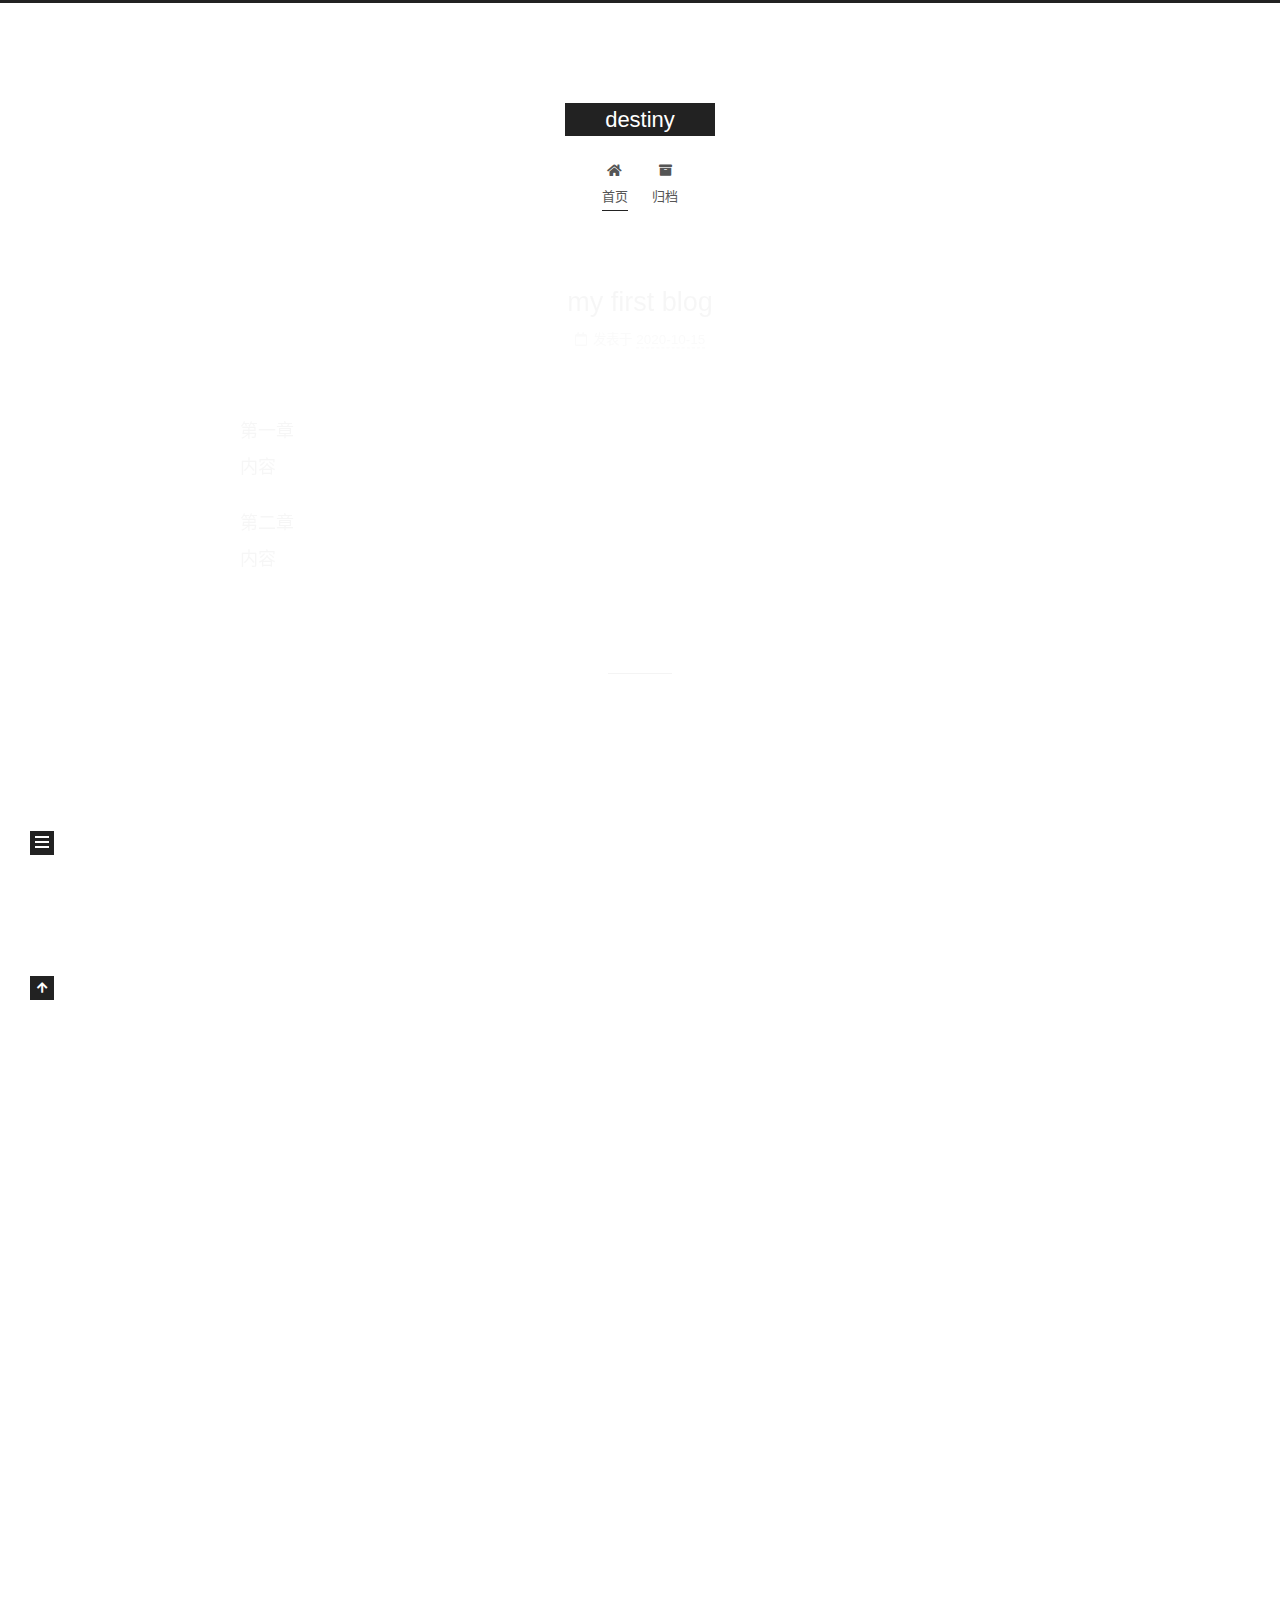
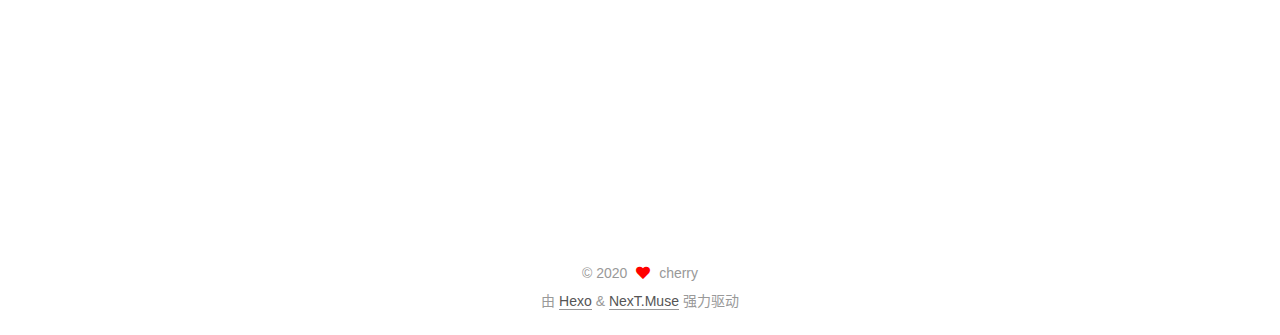
==== commit cce221ab: "Site updated: 2020-10-15 21:32:21" ====
--- a/index.html
+++ b/index.html
@@ -20,12 +20,12 @@
     var CONFIG = {"hostname":"example.com","root":"/","scheme":"Muse","version":"7.8.0","exturl":false,"sidebar":{"position":"left","display":"post","padding":18,"offset":12,"onmobile":false},"copycode":{"enable":false,"show_result":false,"style":null},"back2top":{"enable":true,"sidebar":false,"scrollpercent":false},"bookmark":{"enable":false,"color":"#222","save":"auto"},"fancybox":false,"mediumzoom":false,"lazyload":false,"pangu":false,"comments":{"style":"tabs","active":null,"storage":true,"lazyload":false,"nav":null},"algolia":{"hits":{"per_page":10},"labels":{"input_placeholder":"Search for Posts","hits_empty":"We didn't find any results for the search: ${query}","hits_stats":"${hits} results found in ${time} ms"}},"localsearch":{"enable":false,"trigger":"auto","top_n_per_article":1,"unescape":false,"preload":false},"motion":{"enable":true,"async":false,"transition":{"post_block":"fadeIn","post_header":"slideDownIn","post_body":"slideDownIn","coll_header":"slideLeftIn","sidebar":"slideUpIn"}}};
   </script>
 
-  <meta name="description" content="Ը��������ʱ�ⲻ�ٿ�ή,������֮ʱ����һ��.">
+  <meta name="description" content="愿这生生的时光不再枯萎,待花开之时再醉一回">
 <meta property="og:type" content="website">
-<meta property="og:title" content="���r�β���">
+<meta property="og:title" content="destiny">
 <meta property="og:url" content="http://example.com/index.html">
-<meta property="og:site_name" content="���r�β���">
-<meta property="og:description" content="Ը��������ʱ�ⲻ�ٿ�ή,������֮ʱ����һ��.">
+<meta property="og:site_name" content="destiny">
+<meta property="og:description" content="愿这生生的时光不再枯萎,待花开之时再醉一回">
 <meta property="og:locale" content="zh_CN">
 <meta property="article:author" content="cherry">
 <meta name="twitter:card" content="summary">
@@ -43,7 +43,7 @@
   };
 </script>
 
-  <title>���r�β���</title>
+  <title>destiny</title>
   
 
 
@@ -94,10 +94,9 @@
 
     <a href="/" class="brand" rel="start">
       <span class="logo-line-before"><i></i></span>
-      <h1 class="site-title">���r�β���</h1>
+      <h1 class="site-title">destiny</h1>
       <span class="logo-line-after"><i></i></span>
     </a>
-      <p class="site-subtitle" itemprop="description">��������,��Ϊ������,����������.</p>
   </div>
 
   <div class="site-nav-right">
@@ -153,11 +152,11 @@
     <span hidden itemprop="author" itemscope itemtype="http://schema.org/Person">
       <meta itemprop="image" content="/images/avatar.gif">
       <meta itemprop="name" content="cherry">
-      <meta itemprop="description" content="Ը��������ʱ�ⲻ�ٿ�ή,������֮ʱ����һ��.">
+      <meta itemprop="description" content="愿这生生的时光不再枯萎,待花开之时再醉一回">
     </span>
 
     <span hidden itemprop="publisher" itemscope itemtype="http://schema.org/Organization">
-      <meta itemprop="name" content="���r�β���">
+      <meta itemprop="name" content="destiny">
     </span>
       <header class="post-header">
         <h2 class="post-title" itemprop="name headline">
@@ -213,11 +212,11 @@
     <span hidden itemprop="author" itemscope itemtype="http://schema.org/Person">
       <meta itemprop="image" content="/images/avatar.gif">
       <meta itemprop="name" content="cherry">
-      <meta itemprop="description" content="Ը��������ʱ�ⲻ�ٿ�ή,������֮ʱ����һ��.">
+      <meta itemprop="description" content="愿这生生的时光不再枯萎,待花开之时再醉一回">
     </span>
 
     <span hidden itemprop="publisher" itemscope itemtype="http://schema.org/Organization">
-      <meta itemprop="name" content="���r�β���">
+      <meta itemprop="name" content="destiny">
     </span>
       <header class="post-header">
         <h2 class="post-title" itemprop="name headline">
@@ -333,7 +332,7 @@
       <div class="site-overview-wrap sidebar-panel">
         <div class="site-author motion-element" itemprop="author" itemscope itemtype="http://schema.org/Person">
   <p class="site-author-name" itemprop="name">cherry</p>
-  <div class="site-description" itemprop="description">Ը��������ʱ�ⲻ�ٿ�ή,������֮ʱ����һ��.</div>
+  <div class="site-description" itemprop="description">愿这生生的时光不再枯萎,待花开之时再醉一回</div>
 </div>
 <div class="site-state-wrap motion-element">
   <nav class="site-state">
--- a/css/main.css
+++ b/css/main.css
@@ -1168,7 +1168,7 @@
 }
 .links-of-author a::before,
 .links-of-author span.exturl::before {
-  background: #c81653;
+  background: #053c6c;
   border-radius: 50%;
   content: ' ';
   display: inline-block;
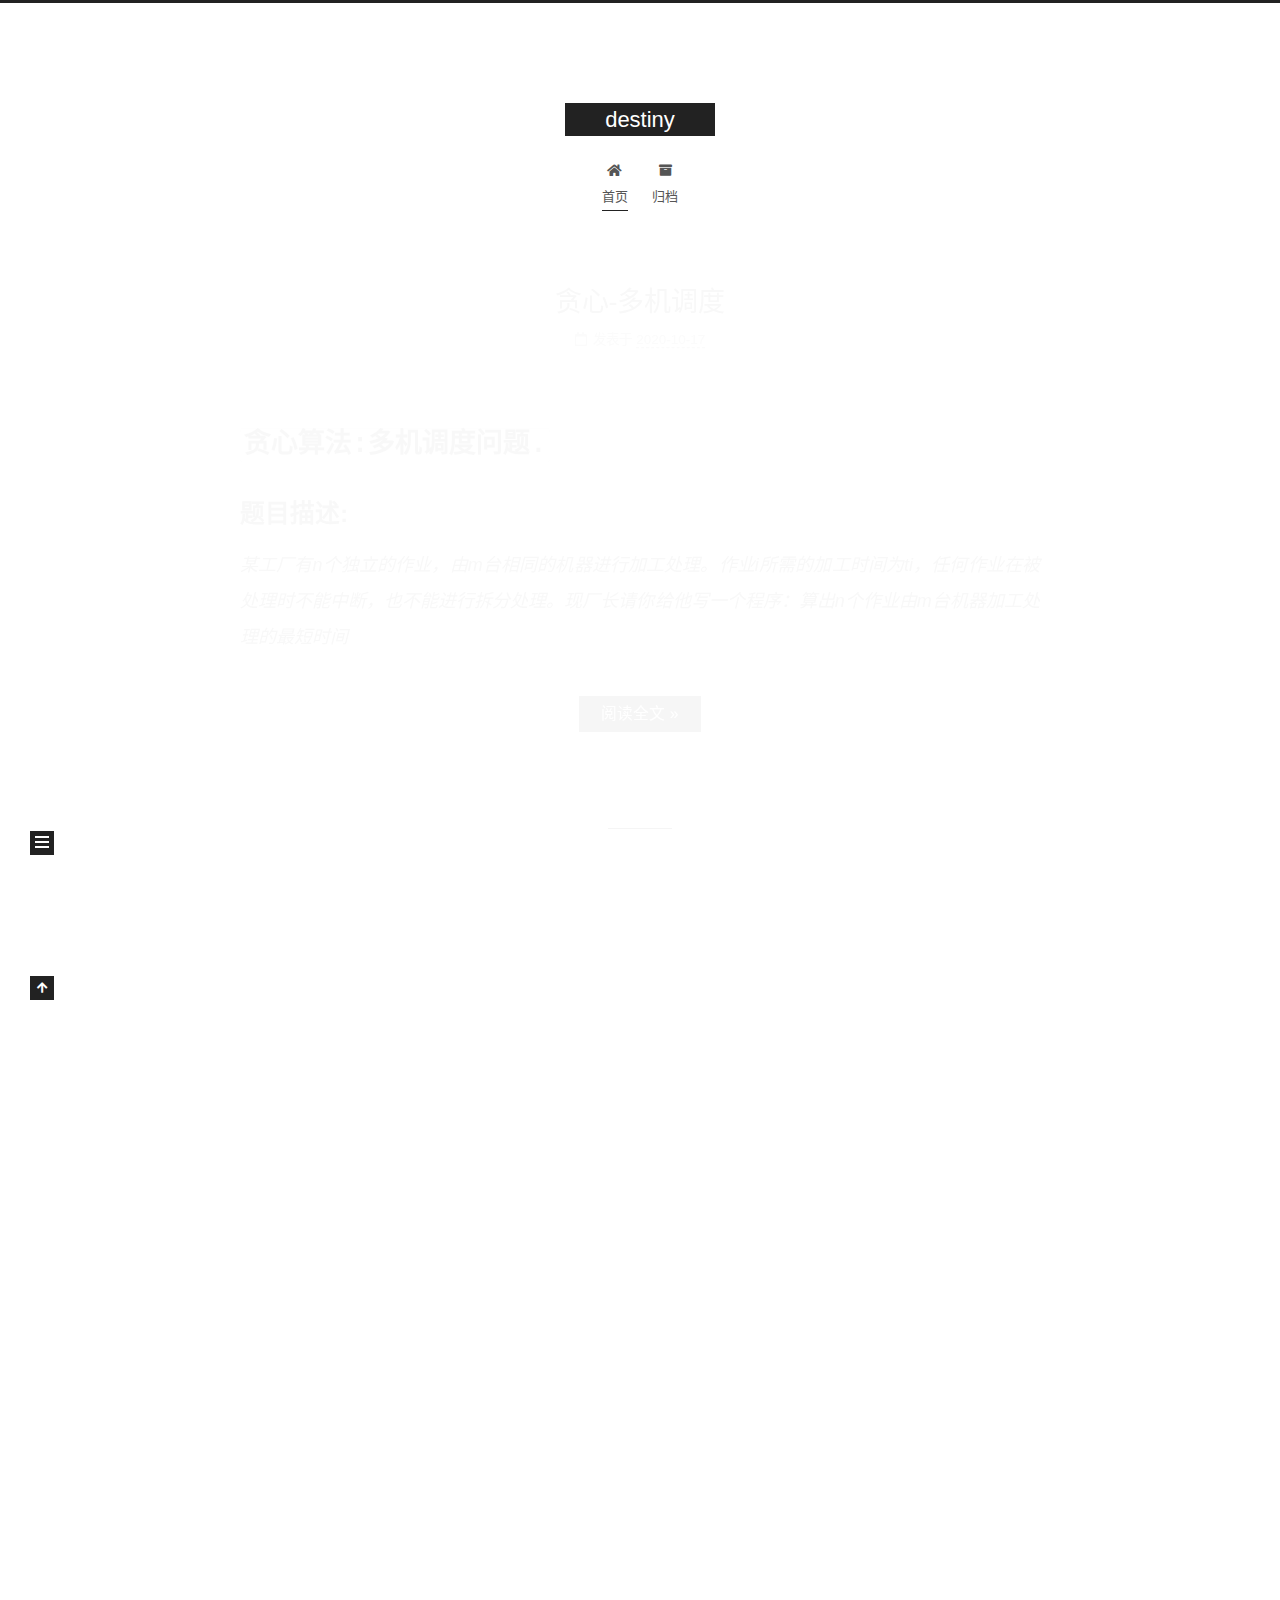
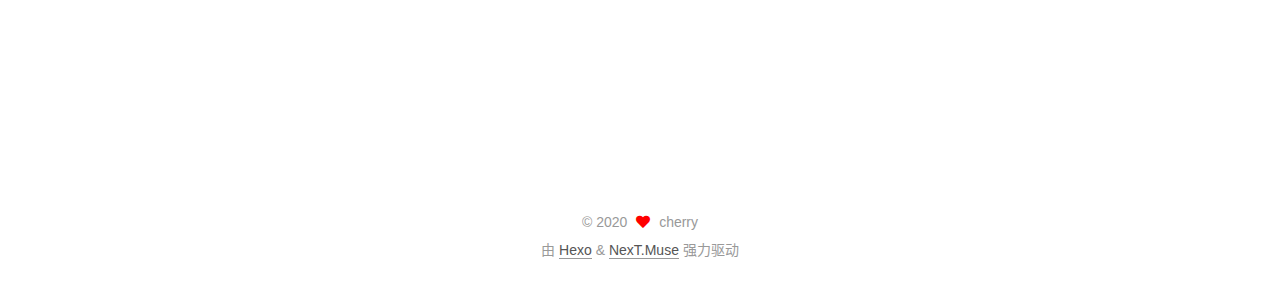
==== commit d71aafb3: "Site updated: 2020-10-17 09:28:28" ====
--- a/index.html
+++ b/index.html
@@ -147,7 +147,7 @@
   
   
   <article itemscope itemtype="http://schema.org/Article" class="post-block" lang="zh-CN">
-    <link itemprop="mainEntityOfPage" href="http://example.com/2020/10/15/my-first-blog/">
+    <link itemprop="mainEntityOfPage" href="http://example.com/2020/10/17/%E8%B4%AA%E5%BF%83-%E5%A4%9A%E6%9C%BA%E8%B0%83%E5%BA%A6/">
 
     <span hidden itemprop="author" itemscope itemtype="http://schema.org/Person">
       <meta itemprop="image" content="/images/avatar.gif">
@@ -161,7 +161,7 @@
       <header class="post-header">
         <h2 class="post-title" itemprop="name headline">
           
-            <a href="/2020/10/15/my-first-blog/" class="post-title-link" itemprop="url">my first blog</a>
+            <a href="/2020/10/17/%E8%B4%AA%E5%BF%83-%E5%A4%9A%E6%9C%BA%E8%B0%83%E5%BA%A6/" class="post-title-link" itemprop="url">贪心-多机调度</a>
         </h2>
 
         <div class="post-meta">
@@ -172,7 +172,7 @@
               <span class="post-meta-item-text">发表于</span>
               
 
-              <time title="创建时间：2020-10-15 17:58:26 / 修改时间：18:12:22" itemprop="dateCreated datePublished" datetime="2020-10-15T17:58:26+08:00">2020-10-15</time>
+              <time title="创建时间：2020-10-17 08:51:41 / 修改时间：09:27:46" itemprop="dateCreated datePublished" datetime="2020-10-17T08:51:41+08:00">2020-10-17</time>
             </span>
 
           
@@ -186,9 +186,15 @@
     <div class="post-body" itemprop="articleBody">
 
       
-          <p>第一章<br>内容</p>
-<p>第二章<br>内容</p>
-
+          <h1 id="贪心算法-多机调度问题"><a href="#贪心算法-多机调度问题" class="headerlink" title="贪心算法:多机调度问题."></a><strong><code>贪心算法:多机调度问题.</code></strong></h1><h2 id="题目描述"><a href="#题目描述" class="headerlink" title="题目描述:"></a><strong>题目描述:</strong></h2><p><em>某工厂有n个独立的作业，由m台相同的机器进行加工处理。作业i所需的加工时间为ti，任何作业在被处理时不能中断，也不能进行拆分处理。现厂长请你给他写一个程序：算出n个作业由m台机器加工处理的最短时间</em></p>
+          <!--noindex-->
+            <div class="post-button">
+              <a class="btn" href="/2020/10/17/%E8%B4%AA%E5%BF%83-%E5%A4%9A%E6%9C%BA%E8%B0%83%E5%BA%A6/#more" rel="contents">
+                阅读全文 &raquo;
+              </a>
+            </div>
+          <!--/noindex-->
+        
       
     </div>
 
@@ -207,7 +213,7 @@
   
   
   <article itemscope itemtype="http://schema.org/Article" class="post-block" lang="zh-CN">
-    <link itemprop="mainEntityOfPage" href="http://example.com/2020/10/15/hello-world/">
+    <link itemprop="mainEntityOfPage" href="http://example.com/2020/10/15/hexo%E5%B8%B8%E7%94%A8%E5%91%BD%E4%BB%A4/">
 
     <span hidden itemprop="author" itemscope itemtype="http://schema.org/Person">
       <meta itemprop="image" content="/images/avatar.gif">
@@ -221,7 +227,7 @@
       <header class="post-header">
         <h2 class="post-title" itemprop="name headline">
           
-            <a href="/2020/10/15/hello-world/" class="post-title-link" itemprop="url">Hello World</a>
+            <a href="/2020/10/15/hexo%E5%B8%B8%E7%94%A8%E5%91%BD%E4%BB%A4/" class="post-title-link" itemprop="url">hexo 常用命令</a>
         </h2>
 
         <div class="post-meta">
@@ -231,8 +237,15 @@
               </span>
               <span class="post-meta-item-text">发表于</span>
 
-              <time title="创建时间：2020-10-15 17:51:59" itemprop="dateCreated datePublished" datetime="2020-10-15T17:51:59+08:00">2020-10-15</time>
+              <time title="创建时间：2020-10-15 17:58:26" itemprop="dateCreated datePublished" datetime="2020-10-15T17:58:26+08:00">2020-10-15</time>
             </span>
+              <span class="post-meta-item">
+                <span class="post-meta-item-icon">
+                  <i class="far fa-calendar-check"></i>
+                </span>
+                <span class="post-meta-item-text">更新于</span>
+                <time title="修改时间：2020-10-17 09:28:02" itemprop="dateModified" datetime="2020-10-17T09:28:02+08:00">2020-10-17</time>
+              </span>
 
           
 
@@ -245,20 +258,15 @@
     <div class="post-body" itemprop="articleBody">
 
       
-          <p>Welcome to <a target="_blank" rel="noopener" href="https://hexo.io/">Hexo</a>! This is your very first post. Check <a target="_blank" rel="noopener" href="https://hexo.io/docs/">documentation</a> for more info. If you get any problems when using Hexo, you can find the answer in <a target="_blank" rel="noopener" href="https://hexo.io/docs/troubleshooting.html">troubleshooting</a> or you can ask me on <a target="_blank" rel="noopener" href="https://github.com/hexojs/hexo/issues">GitHub</a>.</p>
-<h2 id="Quick-Start"><a href="#Quick-Start" class="headerlink" title="Quick Start"></a>Quick Start</h2><h3 id="Create-a-new-post"><a href="#Create-a-new-post" class="headerlink" title="Create a new post"></a>Create a new post</h3><figure class="highlight bash"><table><tr><td class="gutter"><pre><span class="line">1</span><br></pre></td><td class="code"><pre><span class="line">$ hexo new <span class="string">&quot;My New Post&quot;</span></span><br></pre></td></tr></table></figure>
-
-<p>More info: <a target="_blank" rel="noopener" href="https://hexo.io/docs/writing.html">Writing</a></p>
-<h3 id="Run-server"><a href="#Run-server" class="headerlink" title="Run server"></a>Run server</h3><figure class="highlight bash"><table><tr><td class="gutter"><pre><span class="line">1</span><br></pre></td><td class="code"><pre><span class="line">$ hexo server</span><br></pre></td></tr></table></figure>
-
-<p>More info: <a target="_blank" rel="noopener" href="https://hexo.io/docs/server.html">Server</a></p>
-<h3 id="Generate-static-files"><a href="#Generate-static-files" class="headerlink" title="Generate static files"></a>Generate static files</h3><figure class="highlight bash"><table><tr><td class="gutter"><pre><span class="line">1</span><br></pre></td><td class="code"><pre><span class="line">$ hexo generate</span><br></pre></td></tr></table></figure>
-
-<p>More info: <a target="_blank" rel="noopener" href="https://hexo.io/docs/generating.html">Generating</a></p>
-<h3 id="Deploy-to-remote-sites"><a href="#Deploy-to-remote-sites" class="headerlink" title="Deploy to remote sites"></a>Deploy to remote sites</h3><figure class="highlight bash"><table><tr><td class="gutter"><pre><span class="line">1</span><br></pre></td><td class="code"><pre><span class="line">$ hexo deploy</span><br></pre></td></tr></table></figure>
-
-<p>More info: <a target="_blank" rel="noopener" href="https://hexo.io/docs/one-command-deployment.html">Deployment</a></p>
-
+          <h2 id="第一章-hexo-常用命令"><a href="#第一章-hexo-常用命令" class="headerlink" title="第一章  hexo 常用命令"></a>第一章  hexo 常用命令</h2><figure class="highlight php"><table><tr><td class="gutter"><pre><span class="line">1</span><br><span class="line">2</span><br><span class="line">3</span><br><span class="line">4</span><br><span class="line">5</span><br><span class="line">6</span><br><span class="line">7</span><br><span class="line">8</span><br></pre></td><td class="code"><pre><span class="line">hexo <span class="keyword">new</span> <span class="string">&quot;postName&quot;</span> <span class="comment">#新建文章</span></span><br><span class="line">hexo <span class="keyword">new</span> page <span class="string">&quot;pageName&quot;</span> <span class="comment">#新建页面（新建了一个md文件组,但目前不知道怎么用）</span></span><br><span class="line">hexo generate <span class="comment">#生成静态页面至public目录</span></span><br><span class="line">hexo server <span class="comment">#开启预览访问端口（默认端口4000，&#x27;ctrl + c&#x27;关闭server）</span></span><br><span class="line">hexo deploy <span class="comment">#部署到GitHub</span></span><br><span class="line">hexo help  <span class="comment"># 查看帮助</span></span><br><span class="line">hexo version  <span class="comment">#查看Hexo的版本</span></span><br><span class="line">hexo clean <span class="comment">#清理public的内容</span></span><br></pre></td></tr></table></figure>
+
+<p>缩写</p>
+<figure class="highlight plain"><table><tr><td class="gutter"><pre><span class="line">1</span><br><span class="line">2</span><br><span class="line">3</span><br><span class="line">4</span><br></pre></td><td class="code"><pre><span class="line">hexo n &#x3D;&#x3D; hexo new</span><br><span class="line">hexo g &#x3D;&#x3D; hexo generate</span><br><span class="line">hexo s &#x3D;&#x3D; hexo server</span><br><span class="line">hexo d &#x3D;&#x3D; hexo deploy</span><br></pre></td></tr></table></figure>
+
+<p>组合</p>
+<figure class="highlight plain"><table><tr><td class="gutter"><pre><span class="line">1</span><br><span class="line">2</span><br></pre></td><td class="code"><pre><span class="line">hexo s -g #生成并本地预览</span><br><span class="line">hexo d -g #生成并上传</span><br></pre></td></tr></table></figure>
+
+<h2 id="第二章-next主题美化"><a href="#第二章-next主题美化" class="headerlink" title="第二章  next主题美化"></a>第二章  next主题美化</h2>
       
     </div>
 
--- a/css/main.css
+++ b/css/main.css
@@ -1168,7 +1168,7 @@
 }
 .links-of-author a::before,
 .links-of-author span.exturl::before {
-  background: #053c6c;
+  background: #c9b8ff;
   border-radius: 50%;
   content: ' ';
   display: inline-block;
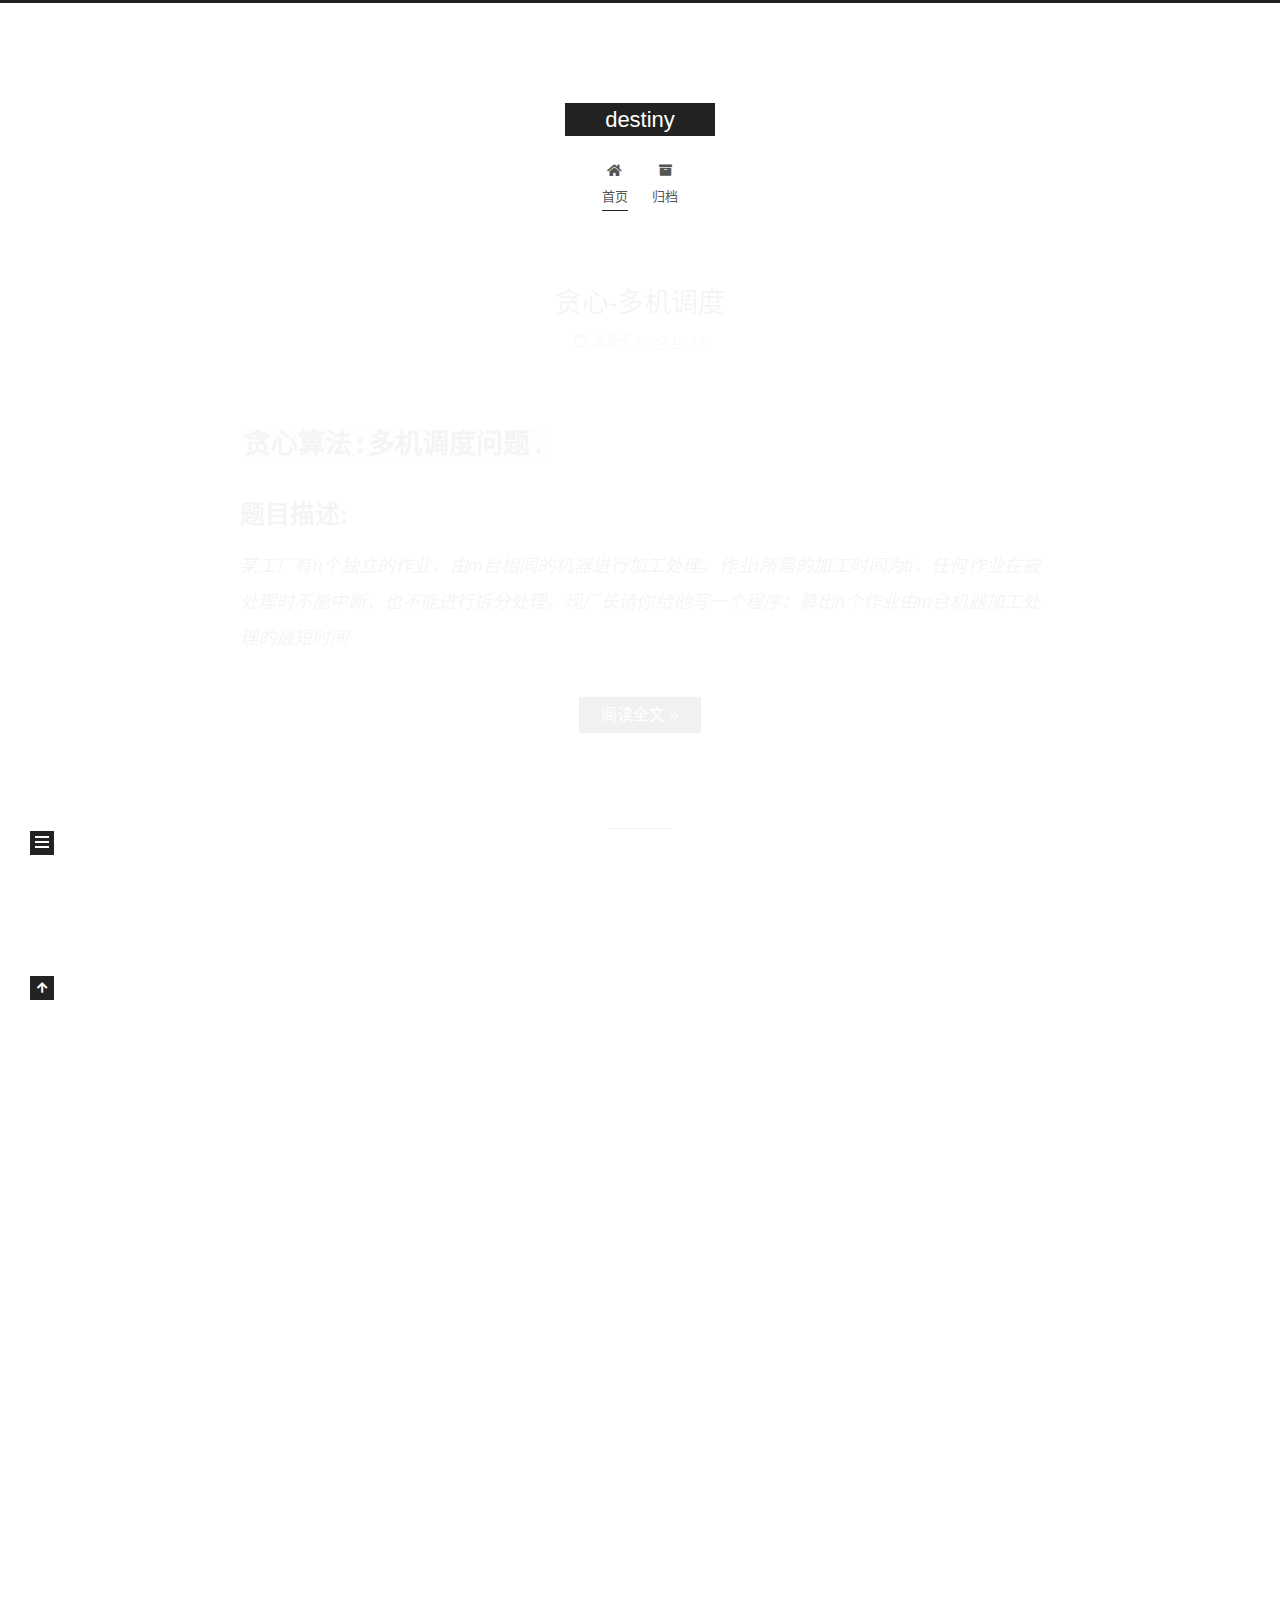
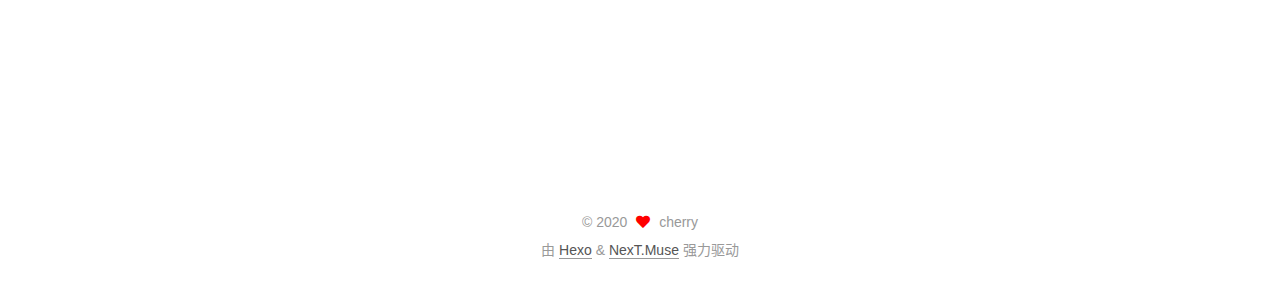
==== commit e8332ec0: "Site updated: 2020-10-17 09:36:50" ====
--- a/index.html
+++ b/index.html
@@ -172,7 +172,7 @@
               <span class="post-meta-item-text">发表于</span>
               
 
-              <time title="创建时间：2020-10-17 08:51:41 / 修改时间：09:27:46" itemprop="dateCreated datePublished" datetime="2020-10-17T08:51:41+08:00">2020-10-17</time>
+              <time title="创建时间：2020-10-17 08:51:41 / 修改时间：09:35:04" itemprop="dateCreated datePublished" datetime="2020-10-17T08:51:41+08:00">2020-10-17</time>
             </span>
 
           
@@ -244,7 +244,7 @@
                   <i class="far fa-calendar-check"></i>
                 </span>
                 <span class="post-meta-item-text">更新于</span>
-                <time title="修改时间：2020-10-17 09:28:02" itemprop="dateModified" datetime="2020-10-17T09:28:02+08:00">2020-10-17</time>
+                <time title="修改时间：2020-10-17 09:34:45" itemprop="dateModified" datetime="2020-10-17T09:34:45+08:00">2020-10-17</time>
               </span>
 
           
--- a/css/main.css
+++ b/css/main.css
@@ -1168,7 +1168,7 @@
 }
 .links-of-author a::before,
 .links-of-author span.exturl::before {
-  background: #c9b8ff;
+  background: #4b555c;
   border-radius: 50%;
   content: ' ';
   display: inline-block;
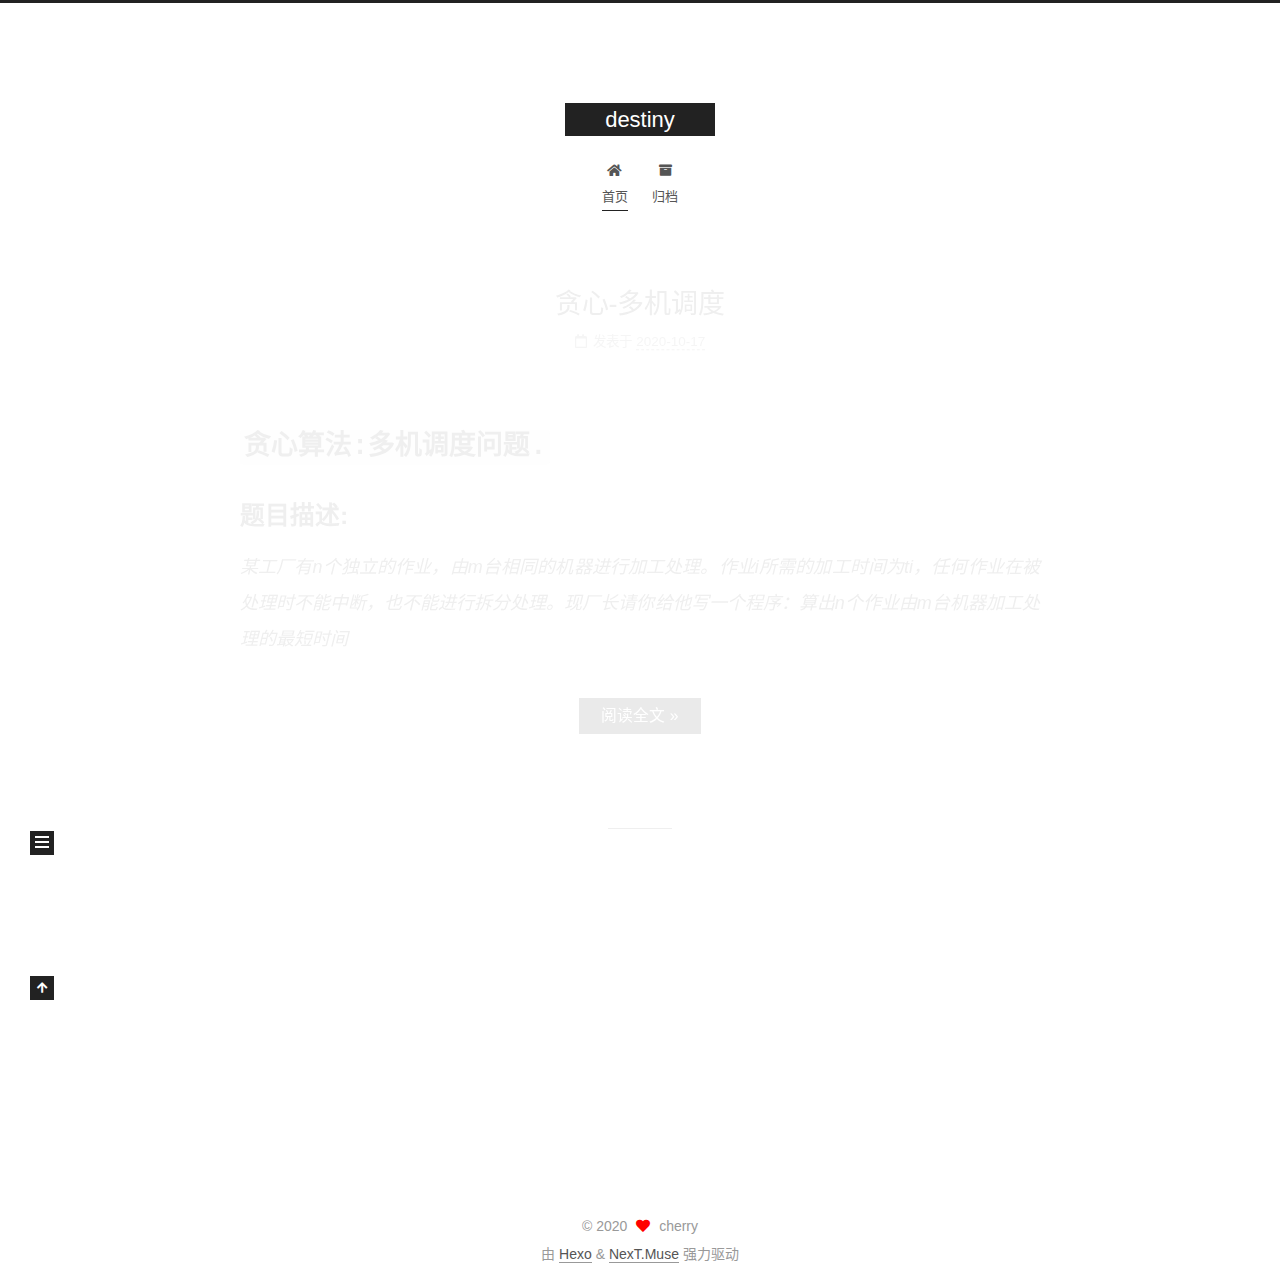
==== commit 1e1e2c5e: "Site updated: 2020-10-17 10:01:20" ====
--- a/index.html
+++ b/index.html
@@ -1,6 +1,6 @@
-<!DOCTYPE html>
-<html lang="zh-CN">
-<head>
+<!DOCTYPE html>
+<html lang="zh-CN">
+<head>
   <meta charset="UTF-8">
 <meta name="viewport" content="width=device-width, initial-scale=1, maximum-scale=2">
 <meta name="theme-color" content="#222">
@@ -19,7 +19,7 @@
     var NexT = window.NexT || {};
     var CONFIG = {"hostname":"example.com","root":"/","scheme":"Muse","version":"7.8.0","exturl":false,"sidebar":{"position":"left","display":"post","padding":18,"offset":12,"onmobile":false},"copycode":{"enable":false,"show_result":false,"style":null},"back2top":{"enable":true,"sidebar":false,"scrollpercent":false},"bookmark":{"enable":false,"color":"#222","save":"auto"},"fancybox":false,"mediumzoom":false,"lazyload":false,"pangu":false,"comments":{"style":"tabs","active":null,"storage":true,"lazyload":false,"nav":null},"algolia":{"hits":{"per_page":10},"labels":{"input_placeholder":"Search for Posts","hits_empty":"We didn't find any results for the search: ${query}","hits_stats":"${hits} results found in ${time} ms"}},"localsearch":{"enable":false,"trigger":"auto","top_n_per_article":1,"unescape":false,"preload":false},"motion":{"enable":true,"async":false,"transition":{"post_block":"fadeIn","post_header":"slideDownIn","post_body":"slideDownIn","coll_header":"slideLeftIn","sidebar":"slideUpIn"}}};
   </script>
-
+
   <meta name="description" content="愿这生生的时光不再枯萎,待花开之时再醉一回">
 <meta property="og:type" content="website">
 <meta property="og:title" content="destiny">
@@ -28,29 +28,29 @@
 <meta property="og:description" content="愿这生生的时光不再枯萎,待花开之时再醉一回">
 <meta property="og:locale" content="zh_CN">
 <meta property="article:author" content="cherry">
-<meta name="twitter:card" content="summary">
-
-<link rel="canonical" href="http://example.com/">
-
-
-<script id="page-configurations">
-  // https://hexo.io/docs/variables.html
-  CONFIG.page = {
-    sidebar: "",
-    isHome : true,
-    isPost : false,
-    lang   : 'zh-CN'
-  };
-</script>
-
-  <title>destiny</title>
-  
-
-
-
-
-
-
+<meta name="twitter:card" content="summary">
+
+<link rel="canonical" href="http://example.com/">
+
+
+<script id="page-configurations">
+  // https://hexo.io/docs/variables.html
+  CONFIG.page = {
+    sidebar: "",
+    isHome : true,
+    isPost : false,
+    lang   : 'zh-CN'
+  };
+</script>
+
+  <title>destiny</title>
+  
+
+
+
+
+
+
   <noscript>
   <style>
   .use-motion .brand,
@@ -73,14 +73,14 @@
   .use-motion .logo-line-after i { right: initial; }
   </style>
 </noscript>
-
-</head>
-
-<body itemscope itemtype="http://schema.org/WebPage">
-  <div class="container use-motion">
-    <div class="headband"></div>
-
-    <header class="header" itemscope itemtype="http://schema.org/WPHeader">
+
+</head>
+
+<body itemscope itemtype="http://schema.org/WebPage">
+  <div class="container use-motion">
+    <div class="headband"></div>
+
+    <header class="header" itemscope itemtype="http://schema.org/WPHeader">
       <div class="header-inner"><div class="site-brand-container">
   <div class="site-nav-toggle">
     <div class="toggle" aria-label="切换导航栏">
@@ -104,44 +104,44 @@
     </div>
   </div>
 </div>
-
-
+
+
 
 
 <nav class="site-nav">
   <ul id="menu" class="main-menu menu">
-        <li class="menu-item menu-item-home">
-
-    <a href="/" rel="section"><i class="fa fa-home fa-fw"></i>首页</a>
-
+        <li class="menu-item menu-item-home">
+
+    <a href="/" rel="section"><i class="fa fa-home fa-fw"></i>首页</a>
+
   </li>
-        <li class="menu-item menu-item-archives">
-
-    <a href="/archives/" rel="section"><i class="fa fa-archive fa-fw"></i>归档</a>
-
+        <li class="menu-item menu-item-archives">
+
+    <a href="/archives/" rel="section"><i class="fa fa-archive fa-fw"></i>归档</a>
+
   </li>
   </ul>
 </nav>
-
-
-
-
-</div>
-    </header>
-
+
+
+
+
+</div>
+    </header>
+
     
   <div class="back-to-top">
     <i class="fa fa-arrow-up"></i>
     <span>0%</span>
   </div>
-
-
-    <main class="main">
-      <div class="main-inner">
-        <div class="content-wrap">
-          
-
-          <div class="content index posts-expand">
+
+
+    <main class="main">
+      <div class="main-inner">
+        <div class="content-wrap">
+          
+
+          <div class="content index posts-expand">
             
       
   
@@ -244,7 +244,7 @@
                   <i class="far fa-calendar-check"></i>
                 </span>
                 <span class="post-meta-item-text">更新于</span>
-                <time title="修改时间：2020-10-17 09:34:45" itemprop="dateModified" datetime="2020-10-17T09:34:45+08:00">2020-10-17</time>
+                <time title="修改时间：2020-10-17 10:00:15" itemprop="dateModified" datetime="2020-10-17T10:00:15+08:00">2020-10-17</time>
               </span>
 
           
@@ -258,15 +258,15 @@
     <div class="post-body" itemprop="articleBody">
 
       
-          <h2 id="第一章-hexo-常用命令"><a href="#第一章-hexo-常用命令" class="headerlink" title="第一章  hexo 常用命令"></a>第一章  hexo 常用命令</h2><figure class="highlight php"><table><tr><td class="gutter"><pre><span class="line">1</span><br><span class="line">2</span><br><span class="line">3</span><br><span class="line">4</span><br><span class="line">5</span><br><span class="line">6</span><br><span class="line">7</span><br><span class="line">8</span><br></pre></td><td class="code"><pre><span class="line">hexo <span class="keyword">new</span> <span class="string">&quot;postName&quot;</span> <span class="comment">#新建文章</span></span><br><span class="line">hexo <span class="keyword">new</span> page <span class="string">&quot;pageName&quot;</span> <span class="comment">#新建页面（新建了一个md文件组,但目前不知道怎么用）</span></span><br><span class="line">hexo generate <span class="comment">#生成静态页面至public目录</span></span><br><span class="line">hexo server <span class="comment">#开启预览访问端口（默认端口4000，&#x27;ctrl + c&#x27;关闭server）</span></span><br><span class="line">hexo deploy <span class="comment">#部署到GitHub</span></span><br><span class="line">hexo help  <span class="comment"># 查看帮助</span></span><br><span class="line">hexo version  <span class="comment">#查看Hexo的版本</span></span><br><span class="line">hexo clean <span class="comment">#清理public的内容</span></span><br></pre></td></tr></table></figure>
-
-<p>缩写</p>
-<figure class="highlight plain"><table><tr><td class="gutter"><pre><span class="line">1</span><br><span class="line">2</span><br><span class="line">3</span><br><span class="line">4</span><br></pre></td><td class="code"><pre><span class="line">hexo n &#x3D;&#x3D; hexo new</span><br><span class="line">hexo g &#x3D;&#x3D; hexo generate</span><br><span class="line">hexo s &#x3D;&#x3D; hexo server</span><br><span class="line">hexo d &#x3D;&#x3D; hexo deploy</span><br></pre></td></tr></table></figure>
-
-<p>组合</p>
-<figure class="highlight plain"><table><tr><td class="gutter"><pre><span class="line">1</span><br><span class="line">2</span><br></pre></td><td class="code"><pre><span class="line">hexo s -g #生成并本地预览</span><br><span class="line">hexo d -g #生成并上传</span><br></pre></td></tr></table></figure>
-
-<h2 id="第二章-next主题美化"><a href="#第二章-next主题美化" class="headerlink" title="第二章  next主题美化"></a>第二章  next主题美化</h2>
+          <p>hexo的一些编写心得</p>
+          <!--noindex-->
+            <div class="post-button">
+              <a class="btn" href="/2020/10/15/hexo%E5%B8%B8%E7%94%A8%E5%91%BD%E4%BB%A4/#more" rel="contents">
+                阅读全文 &raquo;
+              </a>
+            </div>
+          <!--/noindex-->
+        
       
     </div>
 
@@ -282,62 +282,62 @@
   
 
 
-  
-
-
-
-          </div>
+  
+
+
+
+          </div>
+          
+
+<script>
+  window.addEventListener('tabs:register', () => {
+    let { activeClass } = CONFIG.comments;
+    if (CONFIG.comments.storage) {
+      activeClass = localStorage.getItem('comments_active') || activeClass;
+    }
+    if (activeClass) {
+      let activeTab = document.querySelector(`a[href="#comment-${activeClass}"]`);
+      if (activeTab) {
+        activeTab.click();
+      }
+    }
+  });
+  if (CONFIG.comments.storage) {
+    window.addEventListener('tabs:click', event => {
+      if (!event.target.matches('.tabs-comment .tab-content .tab-pane')) return;
+      let commentClass = event.target.classList[1];
+      localStorage.setItem('comments_active', commentClass);
+    });
+  }
+</script>
+
+        </div>
           
-
-<script>
-  window.addEventListener('tabs:register', () => {
-    let { activeClass } = CONFIG.comments;
-    if (CONFIG.comments.storage) {
-      activeClass = localStorage.getItem('comments_active') || activeClass;
-    }
-    if (activeClass) {
-      let activeTab = document.querySelector(`a[href="#comment-${activeClass}"]`);
-      if (activeTab) {
-        activeTab.click();
-      }
-    }
-  });
-  if (CONFIG.comments.storage) {
-    window.addEventListener('tabs:click', event => {
-      if (!event.target.matches('.tabs-comment .tab-content .tab-pane')) return;
-      let commentClass = event.target.classList[1];
-      localStorage.setItem('comments_active', commentClass);
-    });
-  }
-</script>
-
-        </div>
-          
-  
-  <div class="toggle sidebar-toggle">
-    <span class="toggle-line toggle-line-first"></span>
-    <span class="toggle-line toggle-line-middle"></span>
-    <span class="toggle-line toggle-line-last"></span>
-  </div>
-
-  <aside class="sidebar">
-    <div class="sidebar-inner">
-
-      <ul class="sidebar-nav motion-element">
-        <li class="sidebar-nav-toc">
-          文章目录
-        </li>
-        <li class="sidebar-nav-overview">
-          站点概览
-        </li>
-      </ul>
-
-      <!--noindex-->
-      <div class="post-toc-wrap sidebar-panel">
-      </div>
-      <!--/noindex-->
-
-      <div class="site-overview-wrap sidebar-panel">
+  
+  <div class="toggle sidebar-toggle">
+    <span class="toggle-line toggle-line-first"></span>
+    <span class="toggle-line toggle-line-middle"></span>
+    <span class="toggle-line toggle-line-last"></span>
+  </div>
+
+  <aside class="sidebar">
+    <div class="sidebar-inner">
+
+      <ul class="sidebar-nav motion-element">
+        <li class="sidebar-nav-toc">
+          文章目录
+        </li>
+        <li class="sidebar-nav-overview">
+          站点概览
+        </li>
+      </ul>
+
+      <!--noindex-->
+      <div class="post-toc-wrap sidebar-panel">
+      </div>
+      <!--/noindex-->
+
+      <div class="site-overview-wrap sidebar-panel">
         <div class="site-author motion-element" itemprop="author" itemscope itemtype="http://schema.org/Person">
   <p class="site-author-name" itemprop="name">cherry</p>
   <div class="site-description" itemprop="description">愿这生生的时光不再枯萎,待花开之时再醉一回</div>
@@ -355,21 +355,21 @@
 </div>
 
 
-
-      </div>
-
-    </div>
-  </aside>
-  <div id="sidebar-dimmer"></div>
-
-
-      </div>
-    </main>
-
-    <footer class="footer">
-      <div class="footer-inner">
-        
-
+
+      </div>
+
+    </div>
+  </aside>
+  <div id="sidebar-dimmer"></div>
+
+
+      </div>
+    </main>
+
+    <footer class="footer">
+      <div class="footer-inner">
+        
+
         
 
 <div class="copyright">
@@ -383,24 +383,24 @@
 </div>
   <div class="powered-by">由 <a href="https://hexo.io/" class="theme-link" rel="noopener" target="_blank">Hexo</a> & <a href="https://muse.theme-next.org/" class="theme-link" rel="noopener" target="_blank">NexT.Muse</a> 强力驱动
   </div>
-
-        
-
-
-
-
-
-
-
-
-      </div>
-    </footer>
-  </div>
-
-  
-  <script src="/lib/anime.min.js"></script>
-  <script src="/lib/velocity/velocity.min.js"></script>
-  <script src="/lib/velocity/velocity.ui.min.js"></script>
+
+        
+
+
+
+
+
+
+
+
+      </div>
+    </footer>
+  </div>
+
+  
+  <script src="/lib/anime.min.js"></script>
+  <script src="/lib/velocity/velocity.min.js"></script>
+  <script src="/lib/velocity/velocity.ui.min.js"></script>
 
 <script src="/js/utils.js"></script>
 
@@ -408,32 +408,32 @@
 
 
 <script src="/js/schemes/muse.js"></script>
-
+
 
 <script src="/js/next-boot.js"></script>
 
-
-
-
-  
-
-
-
-
-
-
-
-
-
-
-
-
-
-
-
-  
-
-  
-
-</body>
-</html>
+
+
+
+  
+
+
+
+
+
+
+
+
+
+
+
+
+
+
+
+  
+
+  
+
+</body>
+</html>
--- a/css/main.css
+++ b/css/main.css
@@ -1168,7 +1168,7 @@
 }
 .links-of-author a::before,
 .links-of-author span.exturl::before {
-  background: #4b555c;
+  background: #a41882;
   border-radius: 50%;
   content: ' ';
   display: inline-block;
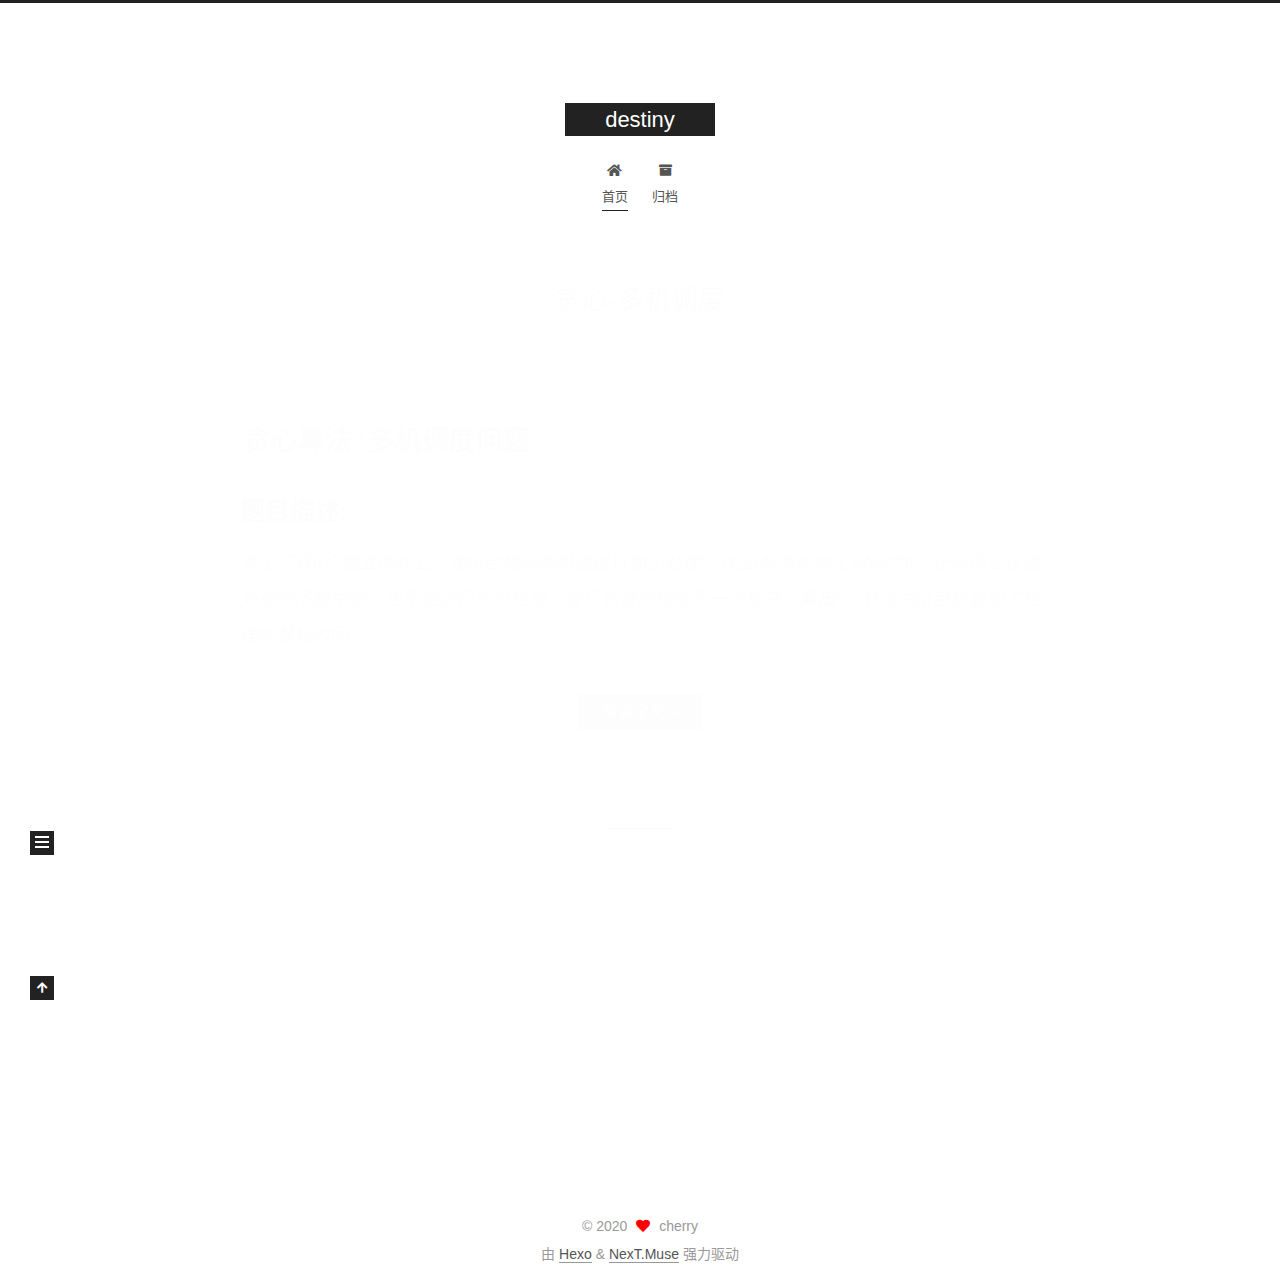
==== commit 21be535d: "Site updated: 2020-10-17 10:39:28" ====
--- a/index.html
+++ b/index.html
@@ -244,7 +244,7 @@
                   <i class="far fa-calendar-check"></i>
                 </span>
                 <span class="post-meta-item-text">更新于</span>
-                <time title="修改时间：2020-10-17 10:00:15" itemprop="dateModified" datetime="2020-10-17T10:00:15+08:00">2020-10-17</time>
+                <time title="修改时间：2020-10-17 10:37:58" itemprop="dateModified" datetime="2020-10-17T10:37:58+08:00">2020-10-17</time>
               </span>
 
           
--- a/css/main.css
+++ b/css/main.css
@@ -1168,7 +1168,7 @@
 }
 .links-of-author a::before,
 .links-of-author span.exturl::before {
-  background: #a41882;
+  background: #c2ffff;
   border-radius: 50%;
   content: ' ';
   display: inline-block;
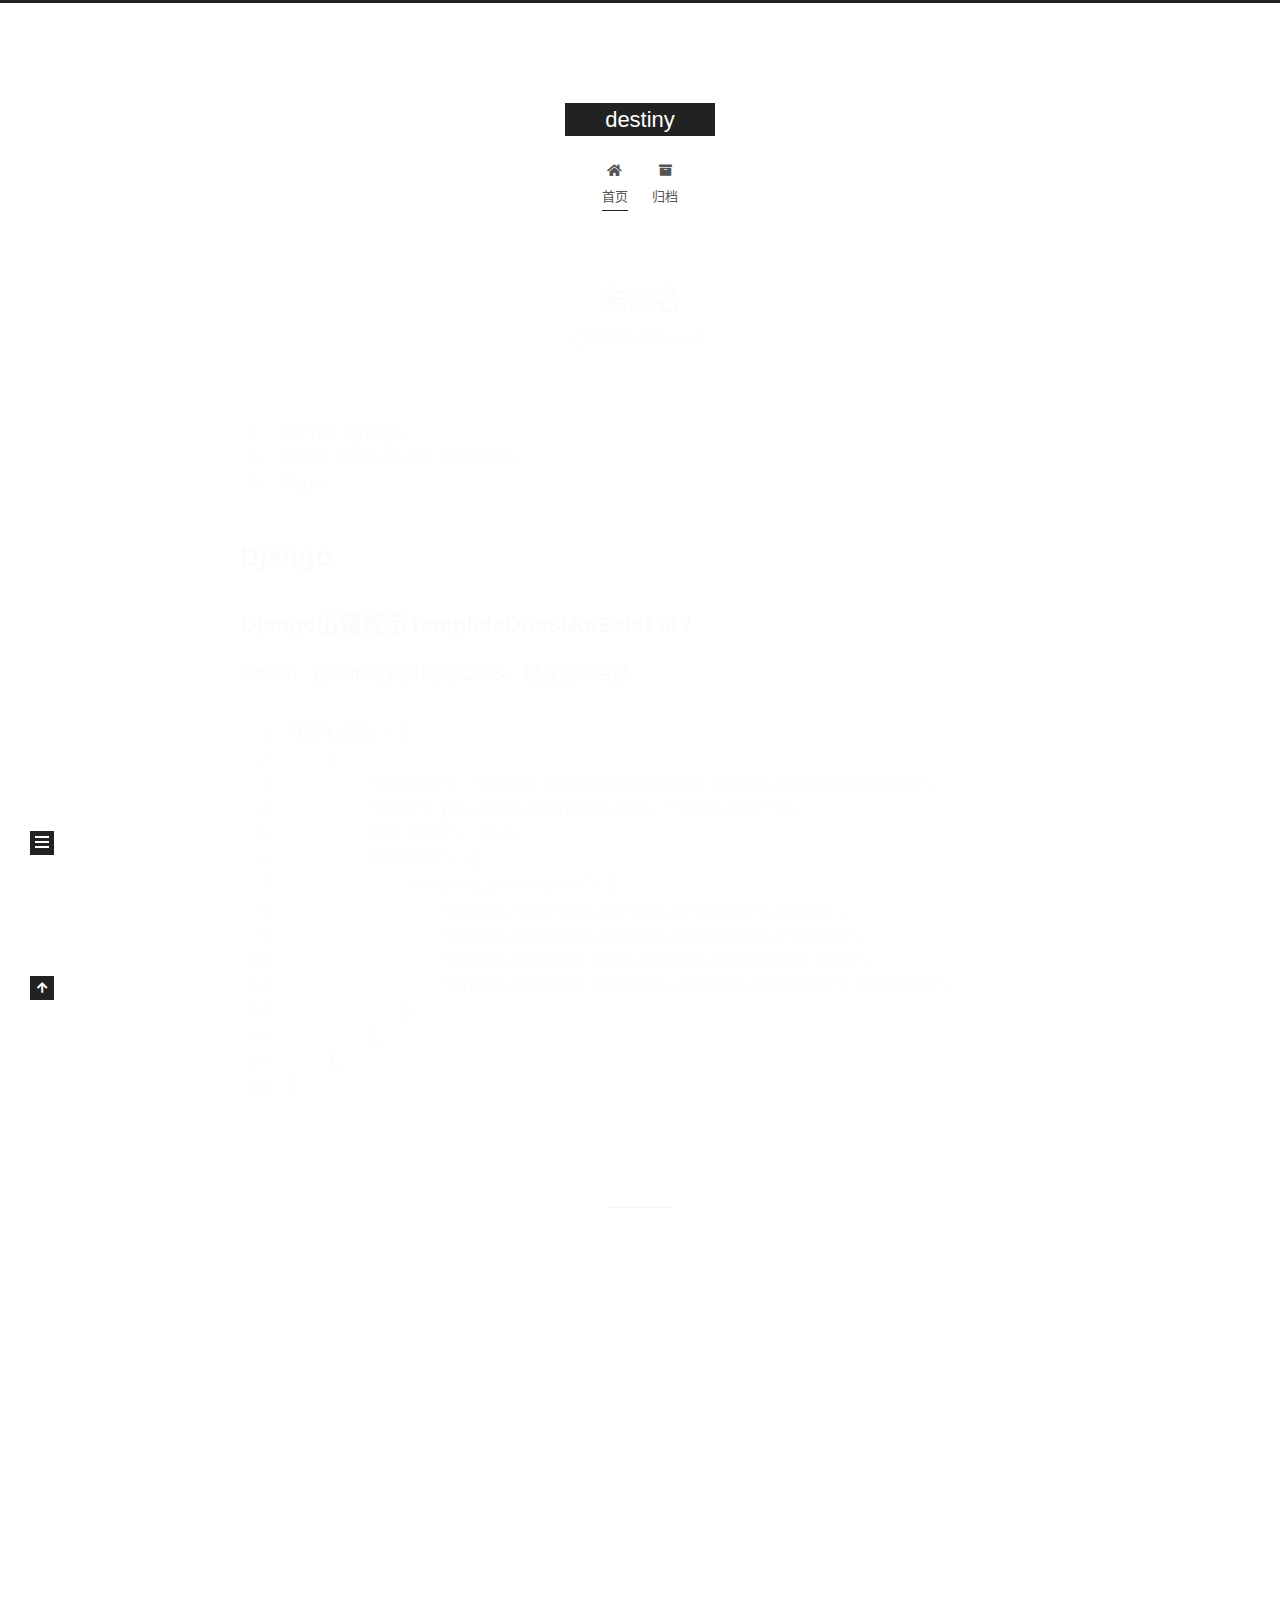
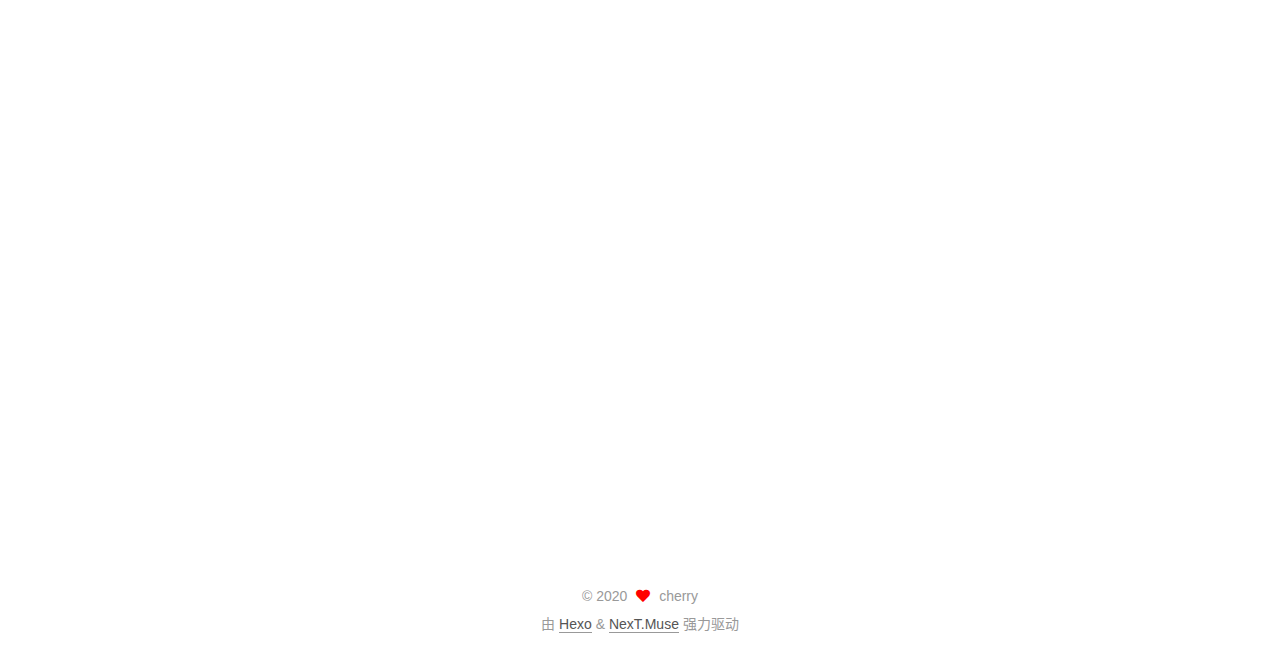
==== commit 4f419a9c: "Site updated: 2020-10-23 21:09:50" ====
--- a/index.html
+++ b/index.html
@@ -147,6 +147,71 @@
   
   
   <article itemscope itemtype="http://schema.org/Article" class="post-block" lang="zh-CN">
+    <link itemprop="mainEntityOfPage" href="http://example.com/2020/10/23/Django/">
+
+    <span hidden itemprop="author" itemscope itemtype="http://schema.org/Person">
+      <meta itemprop="image" content="/images/avatar.gif">
+      <meta itemprop="name" content="cherry">
+      <meta itemprop="description" content="愿这生生的时光不再枯萎,待花开之时再醉一回">
+    </span>
+
+    <span hidden itemprop="publisher" itemscope itemtype="http://schema.org/Organization">
+      <meta itemprop="name" content="destiny">
+    </span>
+      <header class="post-header">
+        <h2 class="post-title" itemprop="name headline">
+          
+            <a href="/2020/10/23/Django/" class="post-title-link" itemprop="url">未命名</a>
+        </h2>
+
+        <div class="post-meta">
+            <span class="post-meta-item">
+              <span class="post-meta-item-icon">
+                <i class="far fa-calendar"></i>
+              </span>
+              <span class="post-meta-item-text">发表于</span>
+              
+
+              <time title="创建时间：2020-10-23 21:02:26 / 修改时间：21:09:16" itemprop="dateCreated datePublished" datetime="2020-10-23T21:02:26+08:00">2020-10-23</time>
+            </span>
+
+          
+
+        </div>
+      </header>
+
+    
+    
+    
+    <div class="post-body" itemprop="articleBody">
+
+      
+          <figure class="highlight plain"><table><tr><td class="gutter"><pre><span class="line">1</span><br><span class="line">2</span><br><span class="line">3</span><br></pre></td><td class="code"><pre><span class="line">title: Django</span><br><span class="line">date: 2020-10-23 08:51:41</span><br><span class="line">tags:</span><br></pre></td></tr></table></figure>
+
+
+
+<h1 id="Django"><a href="#Django" class="headerlink" title="Django"></a>Django</h1><h3 id="Django出错提示TemplateDoesNotExist-at"><a href="#Django出错提示TemplateDoesNotExist-at" class="headerlink" title="Django出错提示TemplateDoesNotExist at /"></a>Django出错提示TemplateDoesNotExist at /</h3><p>Action： 在setting.py中修改DIRS，模板文件目录</p>
+<figure class="highlight python"><table><tr><td class="gutter"><pre><span class="line">1</span><br><span class="line">2</span><br><span class="line">3</span><br><span class="line">4</span><br><span class="line">5</span><br><span class="line">6</span><br><span class="line">7</span><br><span class="line">8</span><br><span class="line">9</span><br><span class="line">10</span><br><span class="line">11</span><br><span class="line">12</span><br><span class="line">13</span><br><span class="line">14</span><br><span class="line">15</span><br></pre></td><td class="code"><pre><span class="line">TEMPLATES = [</span><br><span class="line">    &#123;</span><br><span class="line">        <span class="string">&#x27;BACKEND&#x27;</span>: <span class="string">&#x27;django.template.backends.django.DjangoTemplates&#x27;</span>,</span><br><span class="line">        <span class="string">&#x27;DIRS&#x27;</span>: [os.path.join(BASE_DIR, <span class="string">&#x27;templates&#x27;</span>)],</span><br><span class="line">        <span class="string">&#x27;APP_DIRS&#x27;</span>: <span class="literal">True</span>,</span><br><span class="line">        <span class="string">&#x27;OPTIONS&#x27;</span>: &#123;</span><br><span class="line">            <span class="string">&#x27;context_processors&#x27;</span>: [</span><br><span class="line">                <span class="string">&#x27;django.template.context_processors.debug&#x27;</span>,</span><br><span class="line">                <span class="string">&#x27;django.template.context_processors.request&#x27;</span>,</span><br><span class="line">                <span class="string">&#x27;django.contrib.auth.context_processors.auth&#x27;</span>,</span><br><span class="line">                <span class="string">&#x27;django.contrib.messages.context_processors.messages&#x27;</span>,</span><br><span class="line">            ],</span><br><span class="line">        &#125;,</span><br><span class="line">    &#125;,</span><br><span class="line">]</span><br></pre></td></tr></table></figure>
+
+
+      
+    </div>
+
+    
+    
+    
+      <footer class="post-footer">
+        <div class="post-eof"></div>
+      </footer>
+  </article>
+  
+  
+  
+
+      
+  
+  
+  <article itemscope itemtype="http://schema.org/Article" class="post-block" lang="zh-CN">
     <link itemprop="mainEntityOfPage" href="http://example.com/2020/10/17/%E8%B4%AA%E5%BF%83-%E5%A4%9A%E6%9C%BA%E8%B0%83%E5%BA%A6/">
 
     <span hidden itemprop="author" itemscope itemtype="http://schema.org/Person">
@@ -244,7 +309,7 @@
                   <i class="far fa-calendar-check"></i>
                 </span>
                 <span class="post-meta-item-text">更新于</span>
-                <time title="修改时间：2020-10-17 10:37:58" itemprop="dateModified" datetime="2020-10-17T10:37:58+08:00">2020-10-17</time>
+                <time title="修改时间：2020-10-17 10:51:03" itemprop="dateModified" datetime="2020-10-17T10:51:03+08:00">2020-10-17</time>
               </span>
 
           
@@ -347,7 +412,7 @@
       <div class="site-state-item site-state-posts">
           <a href="/archives/">
         
-          <span class="site-state-item-count">2</span>
+          <span class="site-state-item-count">3</span>
           <span class="site-state-item-name">日志</span>
         </a>
       </div>
--- a/css/main.css
+++ b/css/main.css
@@ -1168,7 +1168,7 @@
 }
 .links-of-author a::before,
 .links-of-author span.exturl::before {
-  background: #c2ffff;
+  background: #ff3469;
   border-radius: 50%;
   content: ' ';
   display: inline-block;
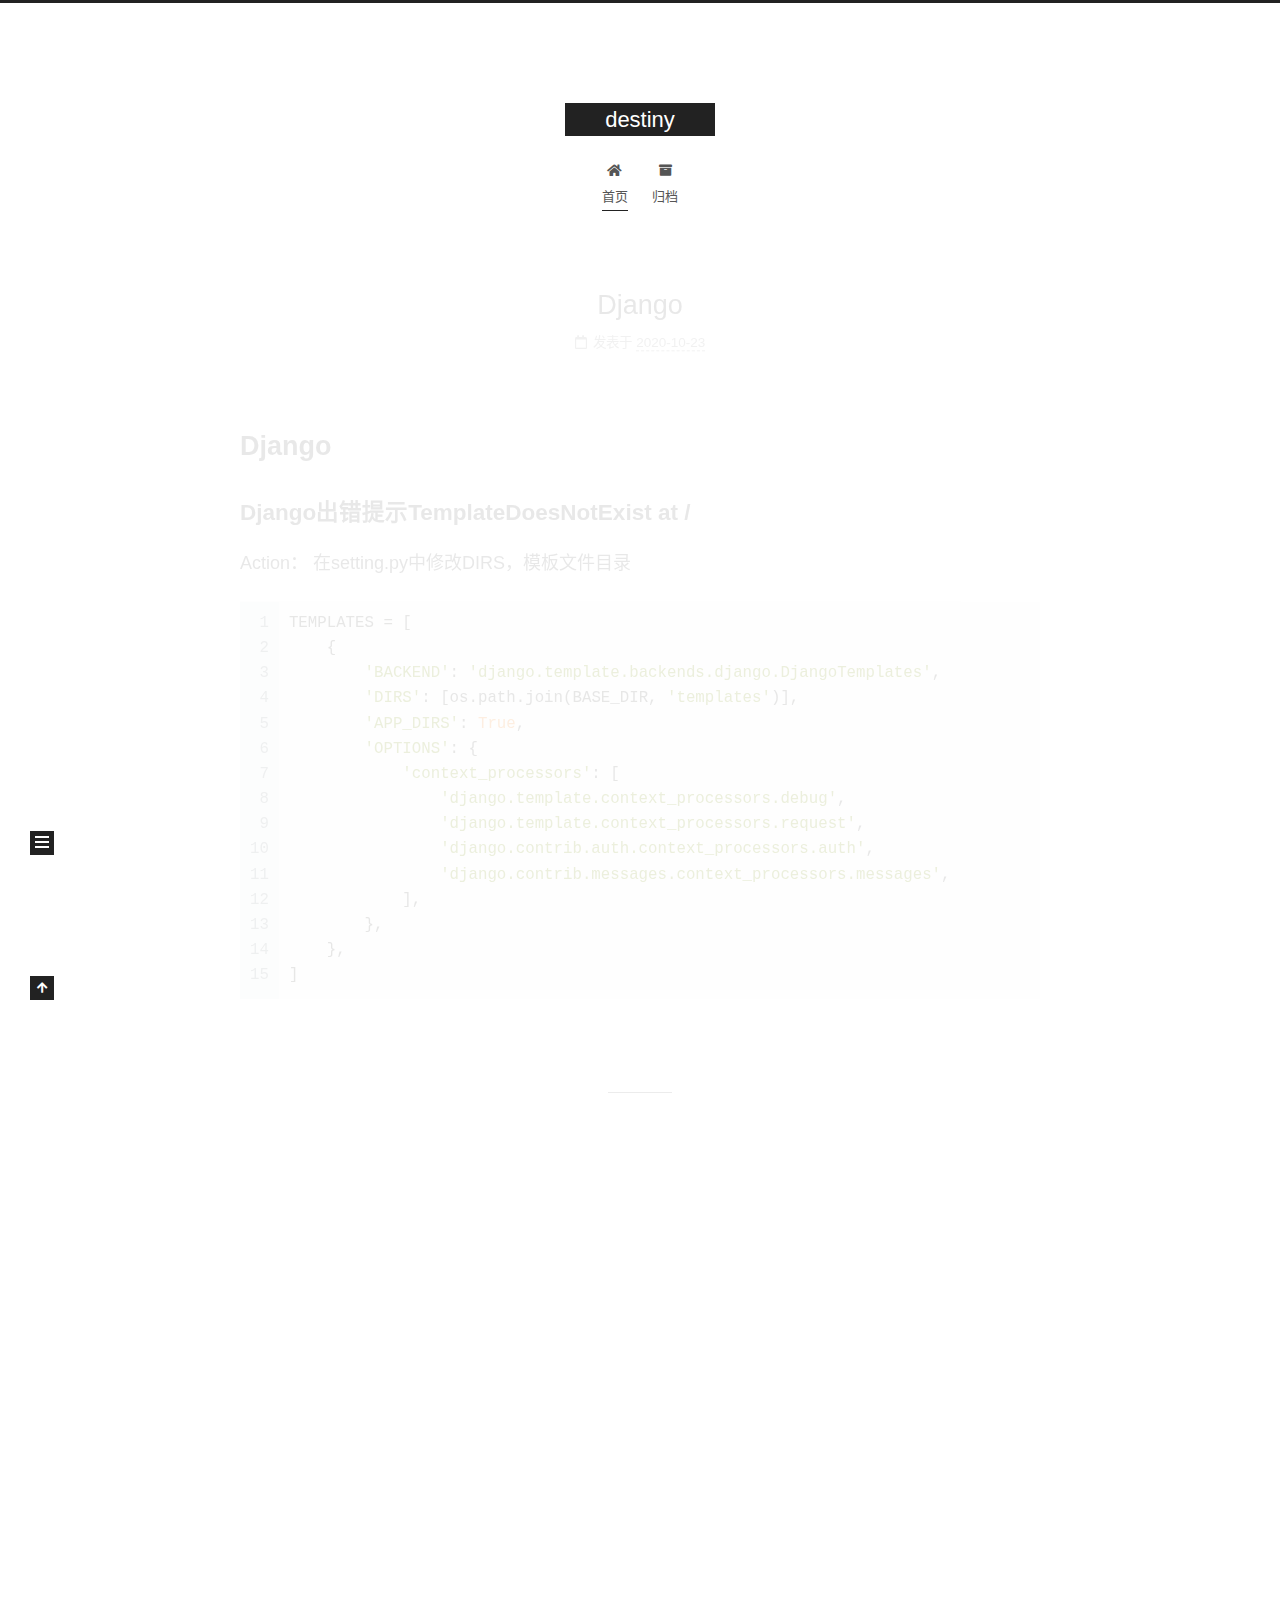
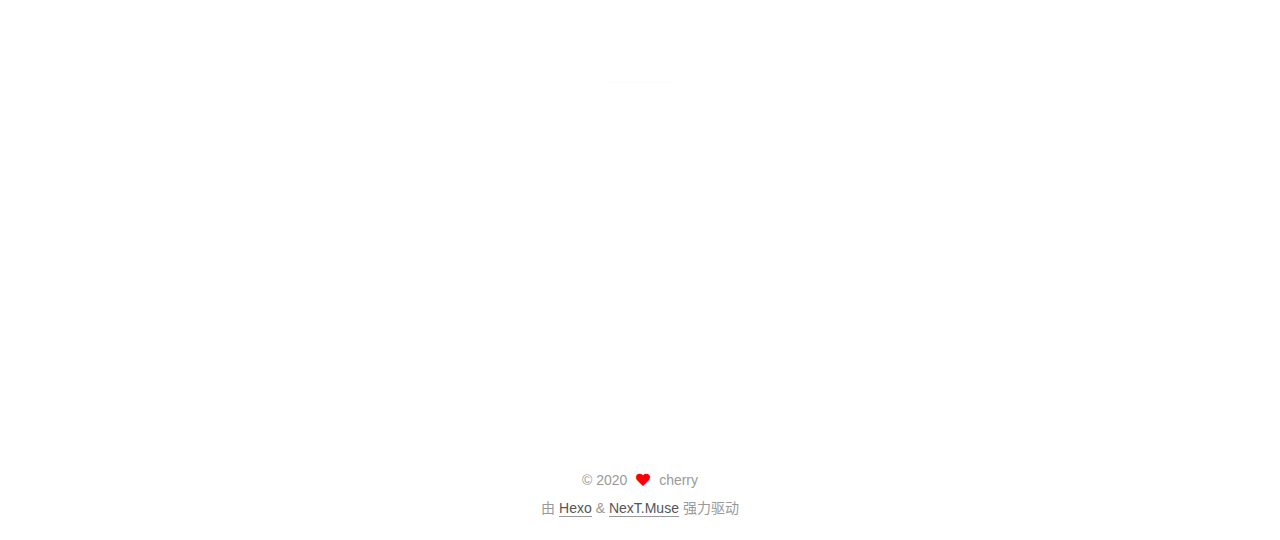
==== commit d9cb7800: "Site updated: 2020-10-23 21:12:54" ====
--- a/index.html
+++ b/index.html
@@ -161,7 +161,7 @@
       <header class="post-header">
         <h2 class="post-title" itemprop="name headline">
           
-            <a href="/2020/10/23/Django/" class="post-title-link" itemprop="url">未命名</a>
+            <a href="/2020/10/23/Django/" class="post-title-link" itemprop="url">Django</a>
         </h2>
 
         <div class="post-meta">
@@ -172,7 +172,7 @@
               <span class="post-meta-item-text">发表于</span>
               
 
-              <time title="创建时间：2020-10-23 21:02:26 / 修改时间：21:09:16" itemprop="dateCreated datePublished" datetime="2020-10-23T21:02:26+08:00">2020-10-23</time>
+              <time title="创建时间：2020-10-23 08:51:41 / 修改时间：21:12:24" itemprop="dateCreated datePublished" datetime="2020-10-23T08:51:41+08:00">2020-10-23</time>
             </span>
 
           
@@ -186,11 +186,7 @@
     <div class="post-body" itemprop="articleBody">
 
       
-          <figure class="highlight plain"><table><tr><td class="gutter"><pre><span class="line">1</span><br><span class="line">2</span><br><span class="line">3</span><br></pre></td><td class="code"><pre><span class="line">title: Django</span><br><span class="line">date: 2020-10-23 08:51:41</span><br><span class="line">tags:</span><br></pre></td></tr></table></figure>
-
-
-
-<h1 id="Django"><a href="#Django" class="headerlink" title="Django"></a>Django</h1><h3 id="Django出错提示TemplateDoesNotExist-at"><a href="#Django出错提示TemplateDoesNotExist-at" class="headerlink" title="Django出错提示TemplateDoesNotExist at /"></a>Django出错提示TemplateDoesNotExist at /</h3><p>Action： 在setting.py中修改DIRS，模板文件目录</p>
+          <h1 id="Django"><a href="#Django" class="headerlink" title="Django"></a>Django</h1><h3 id="Django出错提示TemplateDoesNotExist-at"><a href="#Django出错提示TemplateDoesNotExist-at" class="headerlink" title="Django出错提示TemplateDoesNotExist at /"></a>Django出错提示TemplateDoesNotExist at /</h3><p>Action： 在setting.py中修改DIRS，模板文件目录</p>
 <figure class="highlight python"><table><tr><td class="gutter"><pre><span class="line">1</span><br><span class="line">2</span><br><span class="line">3</span><br><span class="line">4</span><br><span class="line">5</span><br><span class="line">6</span><br><span class="line">7</span><br><span class="line">8</span><br><span class="line">9</span><br><span class="line">10</span><br><span class="line">11</span><br><span class="line">12</span><br><span class="line">13</span><br><span class="line">14</span><br><span class="line">15</span><br></pre></td><td class="code"><pre><span class="line">TEMPLATES = [</span><br><span class="line">    &#123;</span><br><span class="line">        <span class="string">&#x27;BACKEND&#x27;</span>: <span class="string">&#x27;django.template.backends.django.DjangoTemplates&#x27;</span>,</span><br><span class="line">        <span class="string">&#x27;DIRS&#x27;</span>: [os.path.join(BASE_DIR, <span class="string">&#x27;templates&#x27;</span>)],</span><br><span class="line">        <span class="string">&#x27;APP_DIRS&#x27;</span>: <span class="literal">True</span>,</span><br><span class="line">        <span class="string">&#x27;OPTIONS&#x27;</span>: &#123;</span><br><span class="line">            <span class="string">&#x27;context_processors&#x27;</span>: [</span><br><span class="line">                <span class="string">&#x27;django.template.context_processors.debug&#x27;</span>,</span><br><span class="line">                <span class="string">&#x27;django.template.context_processors.request&#x27;</span>,</span><br><span class="line">                <span class="string">&#x27;django.contrib.auth.context_processors.auth&#x27;</span>,</span><br><span class="line">                <span class="string">&#x27;django.contrib.messages.context_processors.messages&#x27;</span>,</span><br><span class="line">            ],</span><br><span class="line">        &#125;,</span><br><span class="line">    &#125;,</span><br><span class="line">]</span><br></pre></td></tr></table></figure>
 
 
--- a/css/main.css
+++ b/css/main.css
@@ -1168,7 +1168,7 @@
 }
 .links-of-author a::before,
 .links-of-author span.exturl::before {
-  background: #ff3469;
+  background: #ff5bff;
   border-radius: 50%;
   content: ' ';
   display: inline-block;
